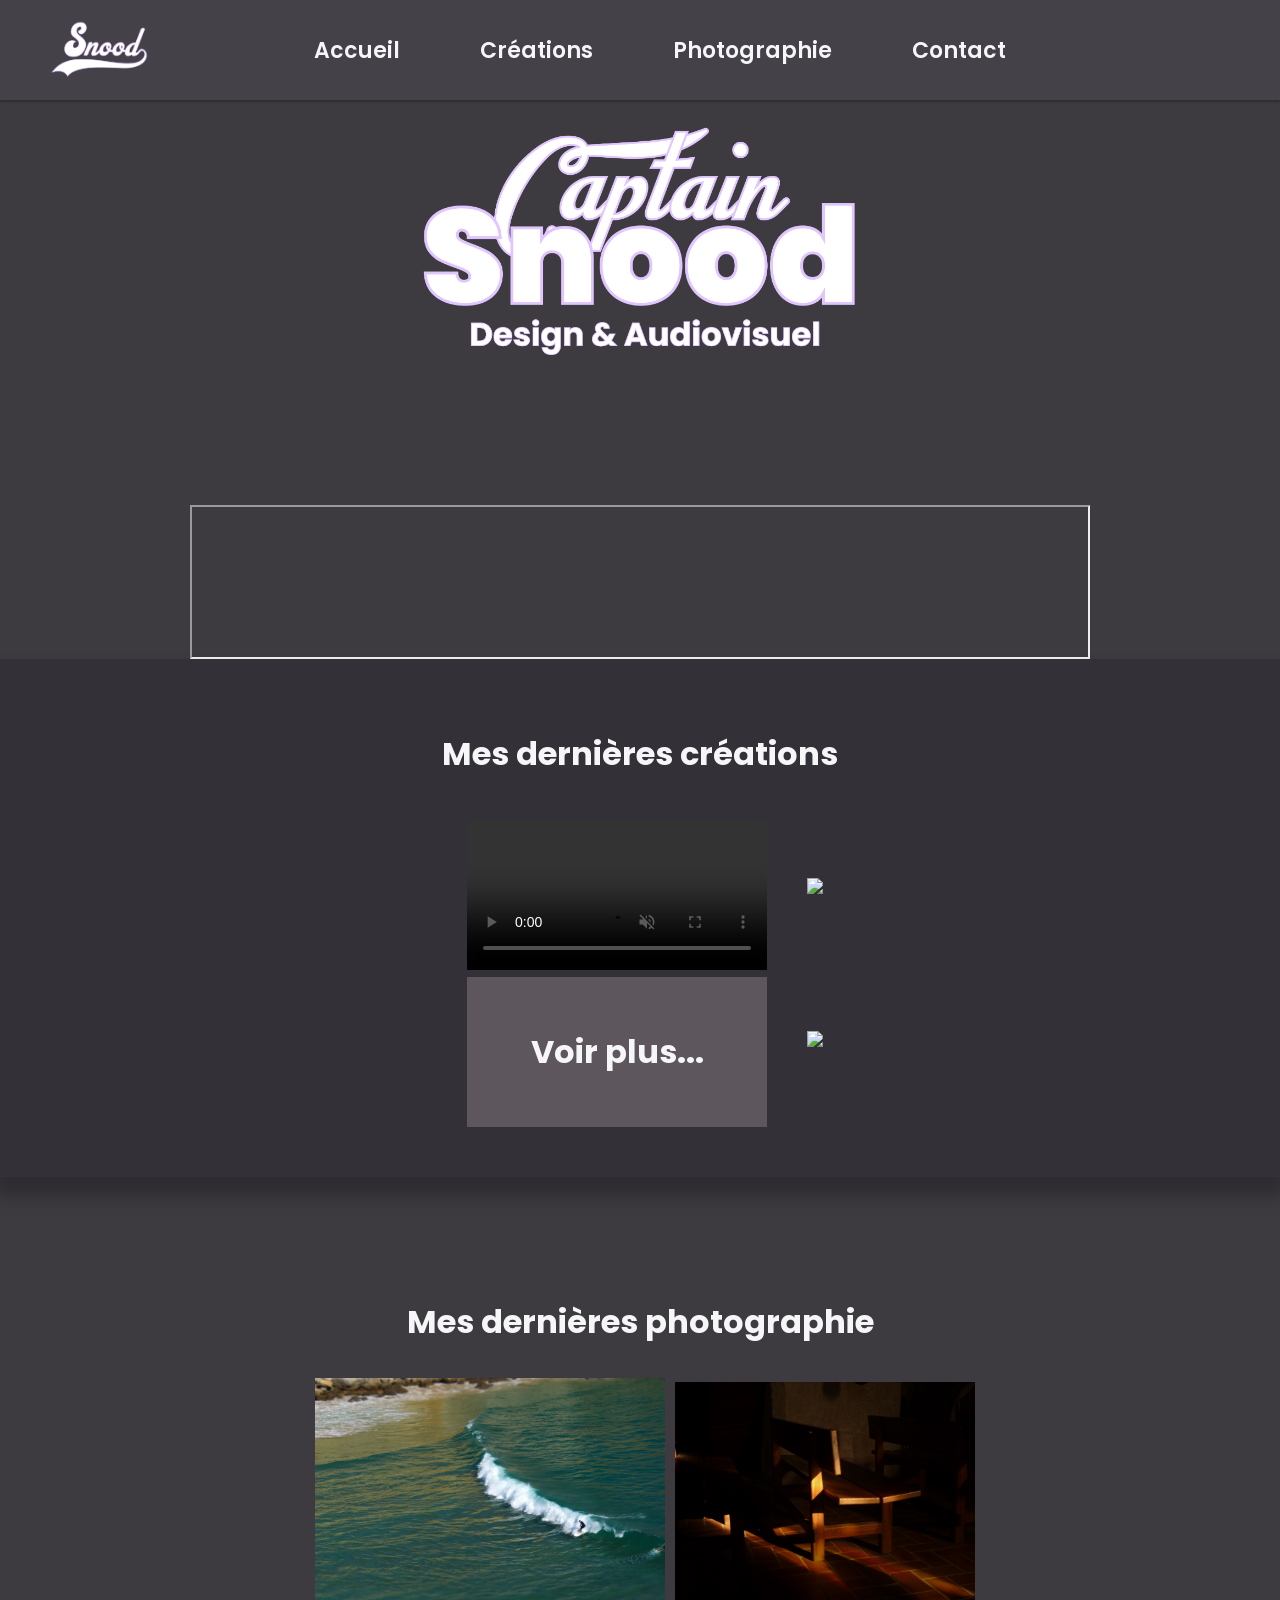
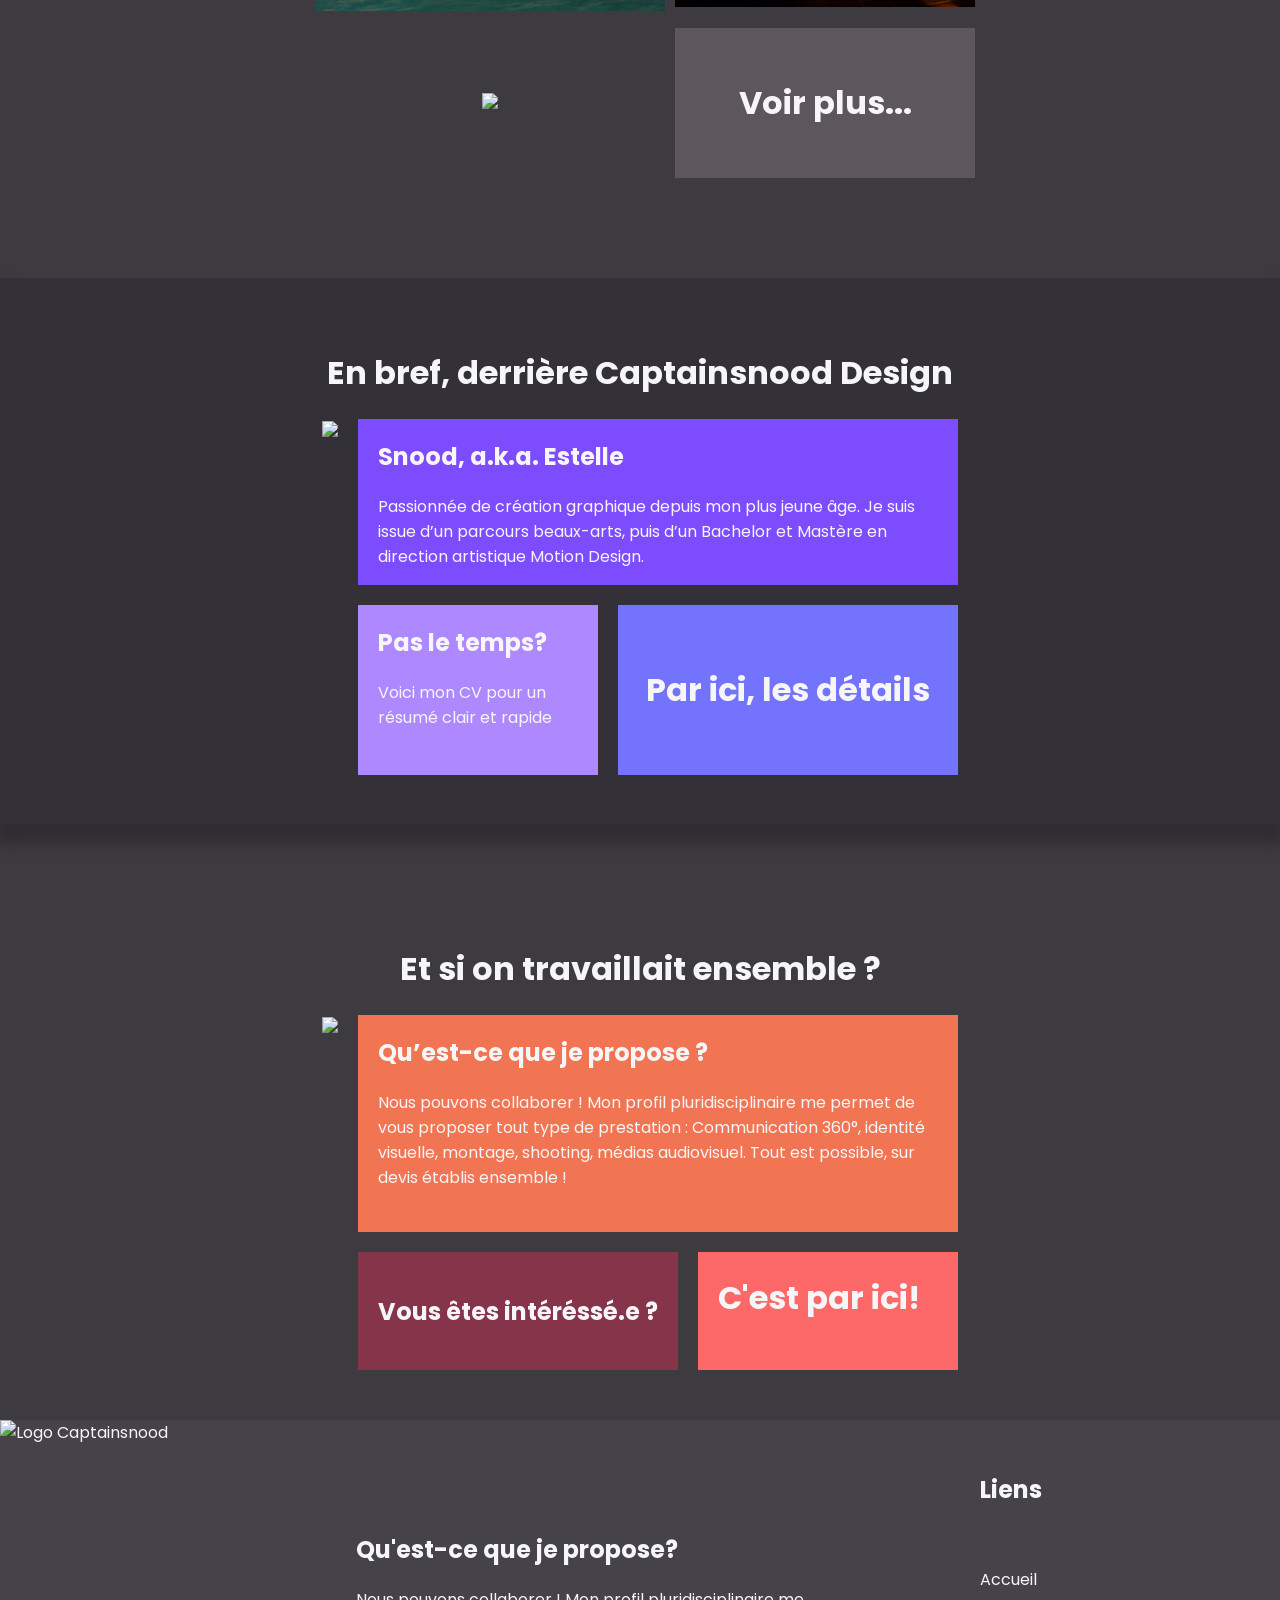
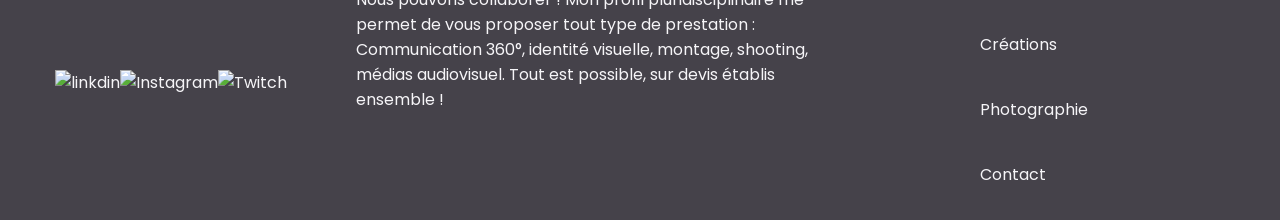
==== docs/index.html @ 08ffe0b4 "Update index.html" ====
<!DOCTYPE html>
	<html lang="fr">
		<head>
			<meta charset="utf-8">
			<meta name="viewport" content="width=device-width, initial-scale=1.0">
			<meta name="keywords" content="Snood, Captainsnood, graphist">
			<meta name="description" content="">
			<meta name="author" content="PouletBleu">
			<title>Accueil | Captainsnood</title>
			<link rel="stylesheet" href="Style.css">
		</head>
		<body>
			<header>
			<img src="portfolio\assets\logotype\logotype-logo.png" alt="logo Snood">
			<ul>
				<li><a href="Accueil.html" target="_self">Accueil</a></li>
				<li><a href="Creations.html" target="_self">Créations </a></li>
				<li><a href="Photographie.html" target="_self"> Photographie </a></li>
				<li><a href="Contact.html" target="_self"> Contact </a></li>
			</ul>
		</header>
			<img id="logo0" src="portfolio\assets\logotype\assets-portfolio-logo-complet-linkedin.png" width="550" alt="Logo captainsnood design et audiovisuel">
			<iframe id="demoreel" width="70%"
				 src="https://youtu.be/OEZTq_DAkVc?is=BqnRFiMWJyBEL6QKautoplay=1&mute=1">
			</iframe>
			
			<!-- Créations -->
			
			<ul id="creations">
				<h1 id="titrecrea"> Mes dernières créations </h1>
				<li id= "crea1">
				<video width="300px" controls="true" autoplay="true" muted="true" loop="true">
					<source src="portfolio\creations\17-walking cat sunset\walking sunset cat music.mp4">
				</video>
				</li>
				<li id="crea2">
				<img width="425px" src="portfolio\creations\19-illustration plage\sketch1777026583157.jpeg">
				</li>
				<li>
					<a href="Creations.html" target="_self">
						<h1 id="voir-plus"> Voir plus...</h1>
					</a>
				</li>
				<li id="crea3">
				<img width="425px" src="portfolio\creations\21-Illustration - field cat\sketch1777026624019.jpeg">
				</li>
			</ul>
			
			<!-- photographies -->
			
			<ul id="photographies">
				<h1 id="titrephoto"> Mes dernières photographie </h1>
				<li>
					<img id="photo1" width="350px" src="portfolio\photographie\IMG_0953.JPG">
				</li>
				<li>
					<img id="photo2" width="300px" src="portfolio\photographie\P1010660.JPG">
				</li>
				<li>
					<img id="photo3" width="350px" src="portfolio\photographie\avion 1.JPG">
				</li>
				<li>
					<a href="Photographie.html" target="_self">
						<h1 id="voir-plus"> Voir plus...</h1>
					</a>
				</li>
			</ul>
				
			<!-- en bref -->
			
			<ul id="en-bref">
				<h1 id="breftitre"> En bref, derrière Captainsnood Design </h1>
				<li>
					<img id="trombi" src="portfolio\mes infos\moi\Moi 2026.jpg">
				</li>
				<li>
					<ul id="breftext">
						<li id="aka">
							<h2> Snood, a.k.a. Estelle </h2>
							<p>Passionnée de création graphique depuis mon plus jeune âge. Je suis issue d’un parcours beaux-arts, puis d’un Bachelor et Mastère en direction artistique Motion Design.</p>
						</li>
						<li id="pasletemps">
							<h2> Pas le temps? </h2>
							<p> Voici mon CV pour un résumé clair et rapide </p>
						</li>
						<li id="cv">
							<a href="portfolio\mes infos\cv\BRAS Estelle - CV Chargée de Communication.pdf" target="_blank">
								<h1>Par ici, les détails</h1>
							</a>
						</li>
					</ul>
				</li>
			</ul>
			
			<!-- Et si on travaillait ensemble? -->
			
			<ul id="colab">
				<h1 id="collabtitre">Et si on travaillait ensemble ?</h1>
				<li>
					<img id="datwitch" src="portfolio\creations\23-DA TWITCH\DA_TWITCH_FIXE-10.jpg">
				</li>
				<li>
				
				<ul id="propose1">
					<li id="propose2">
							<h2>Qu’est-ce que je propose ?</h2>
							<p>Nous pouvons collaborer ! Mon profil pluridisciplinaire me permet de vous proposer tout type de prestation : Communication 360°, identité visuelle, montage, shooting, médias audiovisuel. Tout est possible, sur devis établis ensemble !</p>
						</li>
					<li id="inter">
						<h2>Vous êtes intéréssé.e ?</h2>
					</li>
					<li id="contact">
						<a href="Contact.html" target="_self">
							<h1> C'est par ici! <h1>
						</a>
					</li>
				</ul>				
			</ul>
			
		<!-- bas de page -->
			
		<footer>
			<br>
			<img id="logo1" src="portfolio\assets\LOGOTYPE\assets portfolio_logo_complet_linkedin.png" alt="Logo Captainsnood">
			<a id="logo2" href="" target="_blank">
				<img src="portfolio\assets\PICTOS\assets portfolio_linkedin.png" alt="linkdin">
			</a>					
			<a id="logo2" href="" target="_blank">
				<img src="portfolio\assets\PICTOS\assets portfolio_linkedin.png" alt="Instagram">
			</a>
			<a id="logo2" href="" target="_blank">
				<img src="portfolio\assets\PICTOS\assets portfolio_linkedin.png" alt="Twitch">
			</a>
			<ul id="propose">
				<li><h2>Qu'est-ce que je propose?</h2></li>
				<li><p>Nous pouvons collaborer ! Mon profil pluridisciplinaire me permet de vous proposer tout type de prestation : Communication 360°, identité visuelle, montage, shooting, médias audiovisuel. Tout est possible, sur devis établis ensemble !</p></li>	
			</ul>
			<ul id="liens">
				<h2>Liens</h2>
				<li><a href="Accueil.html" target="_self">Accueil</a></li>
				<li><a href="Creations.html" target="_self">Créations </a></li>
				<li><a href="Photographie.html" target="_self"> Photographie </a></li>
				<li><a href="Contact.html" target="_self"> Contact </a></li>
			</ul>
		</footer>
		</body>
	</html>
---- docs/Style.css ----
@import url('https://fonts.googleapis.com/css2?family=Poppins:ital,wght@0,100;0,200;0,300;0,400;0,500;0,600;0,700;0,800;0,900;1,100;1,200;1,300;1,400;1,500;1,600;1,700;1,800;1,900&display=swap');
			/* css général */
			body {
				font-family: "Poppins";
				font-style: normal;
				color: #f6f5f8;
				margin: 0px;
				background-color: rgba(61, 59, 64, 1);
			}
			a {
				text-decoration: none;
				color: #f6f5f8;
			}
			header {
				margin: 0;
				top: 0;
				padding: 0;
				width: 100%;
				height: 100px;
				position: fixed;
				z-index: 1;
				display: flex;
				background-color: rgba(69, 66, 74, 0.95);
				box-shadow: 0px 2px 2px rgba(41, 39, 44, 0.7);
			}
			header img {
				float: left;
				width: 109px;
				height: 100px;
				padding-left: 47px;
			}
			header ul {
				width: 100%;
				display: flex;
				justify-content: center;
				align-items: center;
				margin-right: 156px;
				font-size: 22px;
			}
			ul li {
				list-style-type: none;
			}	
			header ul li a {
				font-weight: 600;
				color: #f6f5f8;
				display: block;
				padding: 0px 40px;
			}
			ul li a:hover {
				color: #ab66ff;
			}
			footer {
				height: 400px;
				width: 100%;
				background-color: rgba(69, 66, 74, 1);
				display: flex;
			}
			#logo1 {
				position: absolute;
				width: 21%;
			}
			#logo2 img {
				position: relative;
				top: 250px;
				left: 55px;
				width: 100px;
				height: 91.8px;
			}
			#propose {
				padding: 0px;
				margin: auto;
				width: 500px;
			}
			#liens {
				position: relative;
				width: 300px;
				display: flex;
				justify-content: center;
				flex-direction: column;
				align-items: flex-start;
				padding: 0px;
				float: right;
			}
			#liens li {
				padding-top: 40px;
			}
			
			/* page d'accueil */
			
			#logo0 {
				display: block;
				margin-left: auto;
				margin-right: auto;
			}
			#demoreel {
				display: block;
				margin-left: auto;
				margin-right: auto;
				}
			#creations {
				position: relative;
				z-index: 0;
				display: grid;
				justify-content: center;
				align-items: center;
				justify-items: center;
				padding: 50px 0px 50px 0px;
				margin-bottom: 50px;
				margin-top: 0px;
				background-color: rgba(51, 48, 56, 1);
				box-shadow: 0px 15px 15px 5px rgba(0, 0, 0, 0.25);
				grid:
					'titrecrea titrecrea'
					'crea1 crea2'
					'voir-plus crea3'
			}
			#titrecrea {
				text-align: center;
				width: 100%;
				grid-area: titrecrea;
			}
			#crea1 {
				grid-area: crea1;
				margin: 10px;
				position: relative;
				top: 10px;
			}
			#crea2 {
				grid-area: crea2;
			}
			#voir-plus {
				display: flex;
				justify-content: center;
				align-items: center;
				margin: auto;
				background-color: rgba(93, 87, 93, 1);
				width: 300px;
				height: 150px;
				grid-area: voir-plus;
			}
			#crea3 {
				grid-area: crea3;
				position: relative;
				bottom: 10px;
			}
			#photographies {
				display: grid;
				justify-content: center;
				align-items: center;
				justify-items: center;
				padding: 50px 0px 50px 0px;
				margin-bottom: 50px;
				margin-top: 0px;
				grid:
					'titrephoto titrephoto'
					'photo1 photo2'
					'photo3 voir-plus'
			}
			#titrephoto {
				grid-area: titrephoto;
				text-align: center;
				width: 100%;
			}
			#photo1 {
				grid-area: photo1;
				margin: 10px;
			}
			#photo2 {
				grid-area: photo2;
			}
			#photo3 {
				grid-area: photo3;
			}
			#en-bref {					
				display: flex;
				justify-content: center;
				padding: 50px 0px 50px 0px;
				margin-bottom: 50px;
				flex-wrap: wrap;
				background-color: rgba(51, 48, 56, 1);
				box-shadow: 0px 15px 15px 5px rgba(0, 0, 0, 0.25);
			}
			#trombi {
				margin-right: 20px;
				height:355px;
			}
			#breftitre {
				width: 100%;
				text-align: center;
			}
			#breftext {
				display: flex;
				flex-wrap: wrap;
				width: 600px;
				height: 355px;
				padding: 0px;
			}
			#aka {
				padding: 0px 20px 0px 20px;
				margin-bottom: 20px;
				background-color: rgba(125, 76, 254, 1);
			}
			#pasletemps {
				width: 200px;
				height: 150px;
				padding: 0px 20px 20px 20px;
				margin-right: 20px;
				background-color: rgba(174, 136, 255, 1);
			}
			#cv {
				width: 300px;
				height: 170px;
				background: rgba(116, 115, 254, 1);
				padding: 0px 20px 0px 20px;
				display: flex;
				justify-content: center;
				align-items: center;
			}
			#collabtitre {
				width: 100%;
				text-align: center;
			}
			#colab {
				display: flex;
				flex-wrap: wrap;
				justify-content: center;
				padding: 50px 0px 50px 0px;
				margin: 0px;
			}
			#datwitch {
				width: 355px;
				margin-right: 20px;
			}
			#propose1 {
				display: flex;
				flex-wrap: wrap;
				width: 600px;
				height: 355px;
				padding: 0px;
			}
			#propose2 {
				background-color: rgba(241, 117, 82, 1);
				padding: 0px 20px 0px 20px;
				margin-bottom: 20px;
			}
			#inter {
				width: 280px;
				background-color: rgba(134, 52, 74, 1);
				padding: 0px 20px 0px 20px;
				margin-right: 20px;
				display: flex;
				justify-content: center;
				align-items: center;
			}
			#contact {
				width: 220px;
				background-color: rgba(253, 105, 105, 1);
				padding: 0px 20px 0px 20px;
				align-items: center;
			}

			/*page création*/
		
			#logo3 {
				width: 400px;
			}
			
			#entete {
				background-color: rgba(51, 48, 56, 1);
				margin: 100px 0px 0px 0px;
				padding: 0px;
				height: 265px;
				display: flex;
				flex-wrap: wrap;
				flex-direction: column;
				align-content: center;
				justify-content: center;
			}
			#Creations {
				display: grid;
				justify-content: center;
				align-items: center;
				justify-items: center;
				padding: 50px 0px 50px 0px;
				margin-bottom: 50px;
				margin-top: 0px;
				column-gap: 200px;
				grid:
					'crea1 crea2'
					'crea3 crea4'
					'crea5 crea6'
					'crea7 crea8'
			}
			#creation img {
				padding: 10px;
			}
			#Creations #carr:hover {
				transition: transform 0.3s, box-shadow 0.3s, background-color 0.3s;
				background-color: rgba(51, 48, 56, 1);
				box-shadow: 15px 15px 15px 5px rgba(0, 0, 0, 0.25);
				transform: scale(1.5, 1.5);
			}
			#carr h1 {
				display: none;
			}
			#carr p {
				display: none;
			}
			#carr h3 {
				display: none;
			}
			#carr:hover h1 {
				display: block;
			}
			#carr:hover p {
				display: block;
				width: 300px;
			}
			#carr:hover h3 {
				display: block;
			}
			#carr {
				padding: 0px;
				display: grid;
				grid-template-areas: 'img descr';
			}
			#description {
				grid-area: descr;
				margin-left: 10px;
			}
			#flechegau {
				display: none;
			}
			#flechedroi {
				display: none;
				position: relative;
				bottom: 50px;
				right: 50px;
			}
			#carr:hover #flechegau{
				display: block;
				position: relative;
				bottom: 50px;
			}
			#carr:hover #flechedroi{
				display: block;
			}
			#crea1 { grid-area: crea1; }
			#crea2 { grid-area: crea2; }
			#crea3 { grid-area: crea3; }
			#crea4 { grid-area: crea4; }
			#crea5 { grid-area: crea5; }
			#crea6 { grid-area: crea6; }
			#crea7 { grid-area: crea7; }
			#crea8 { grid-area: crea8; }
			
			/*page photo*/
			
			/* page contact */
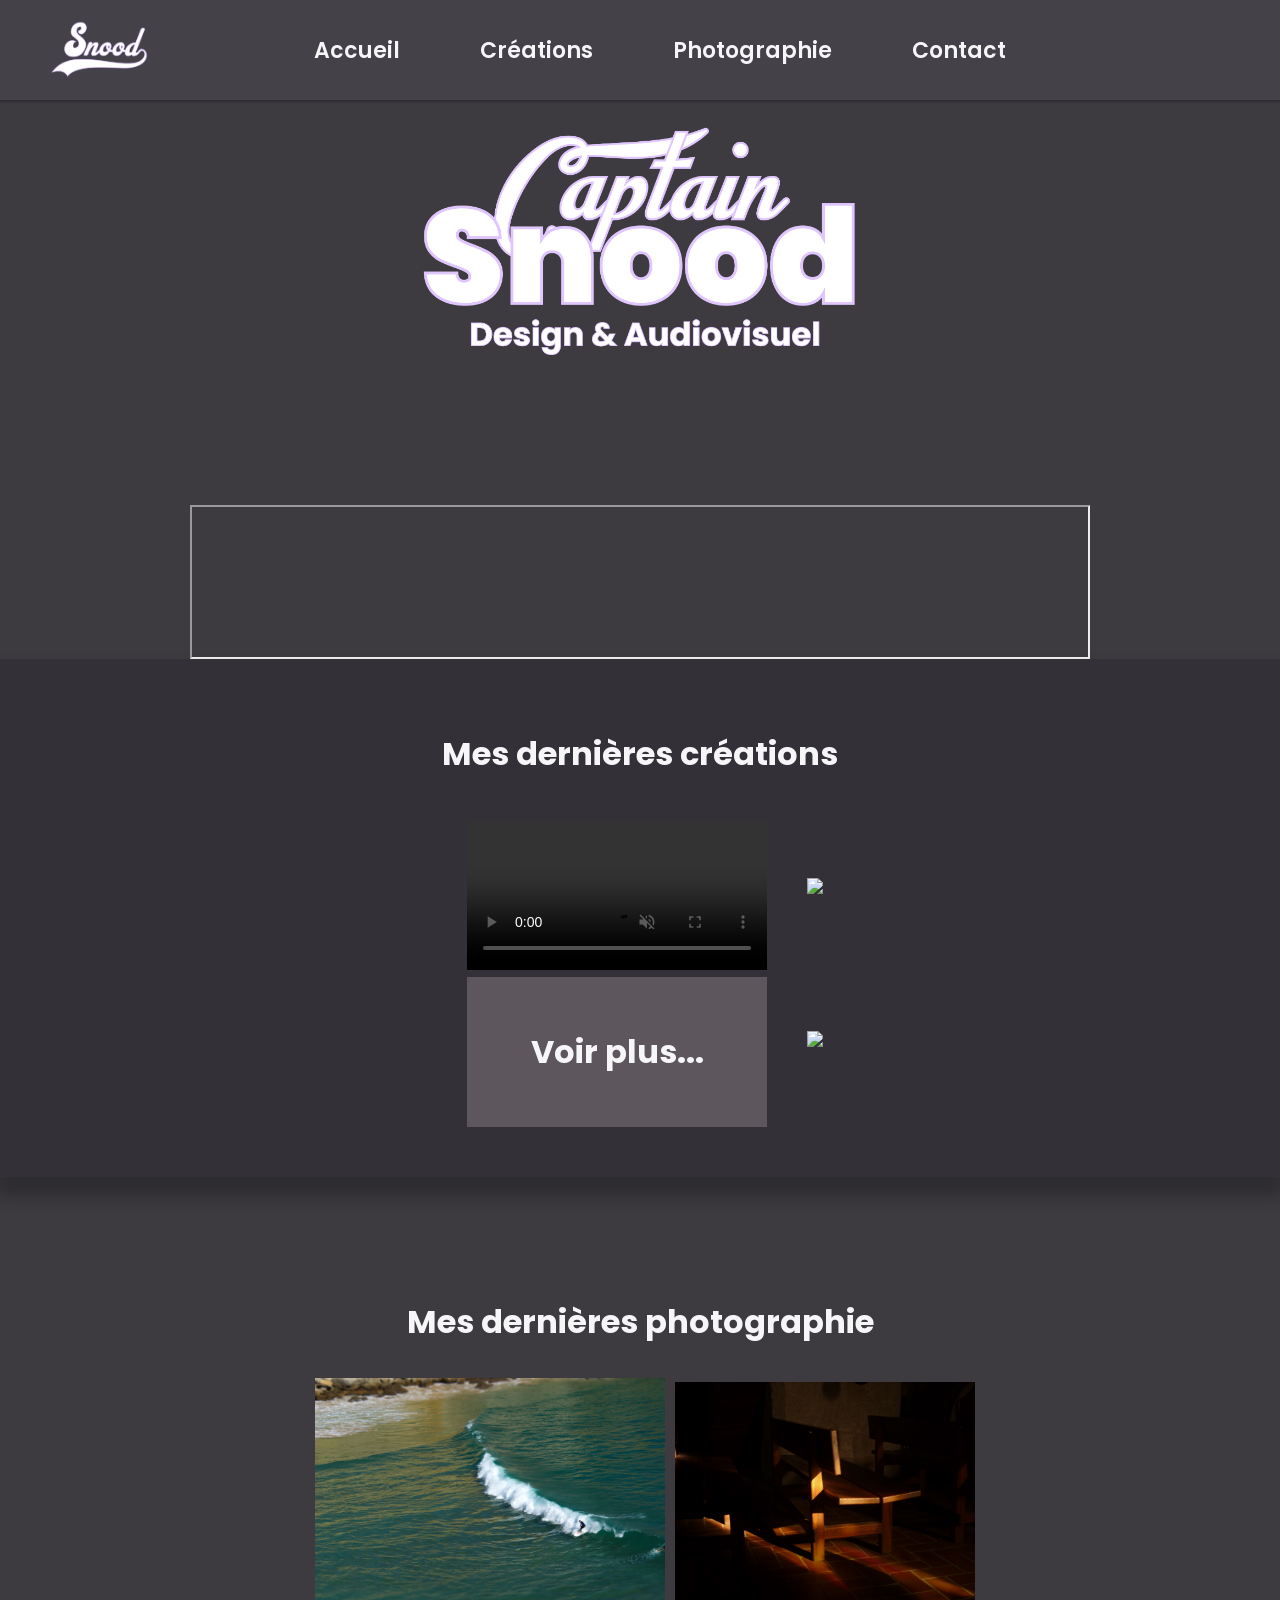
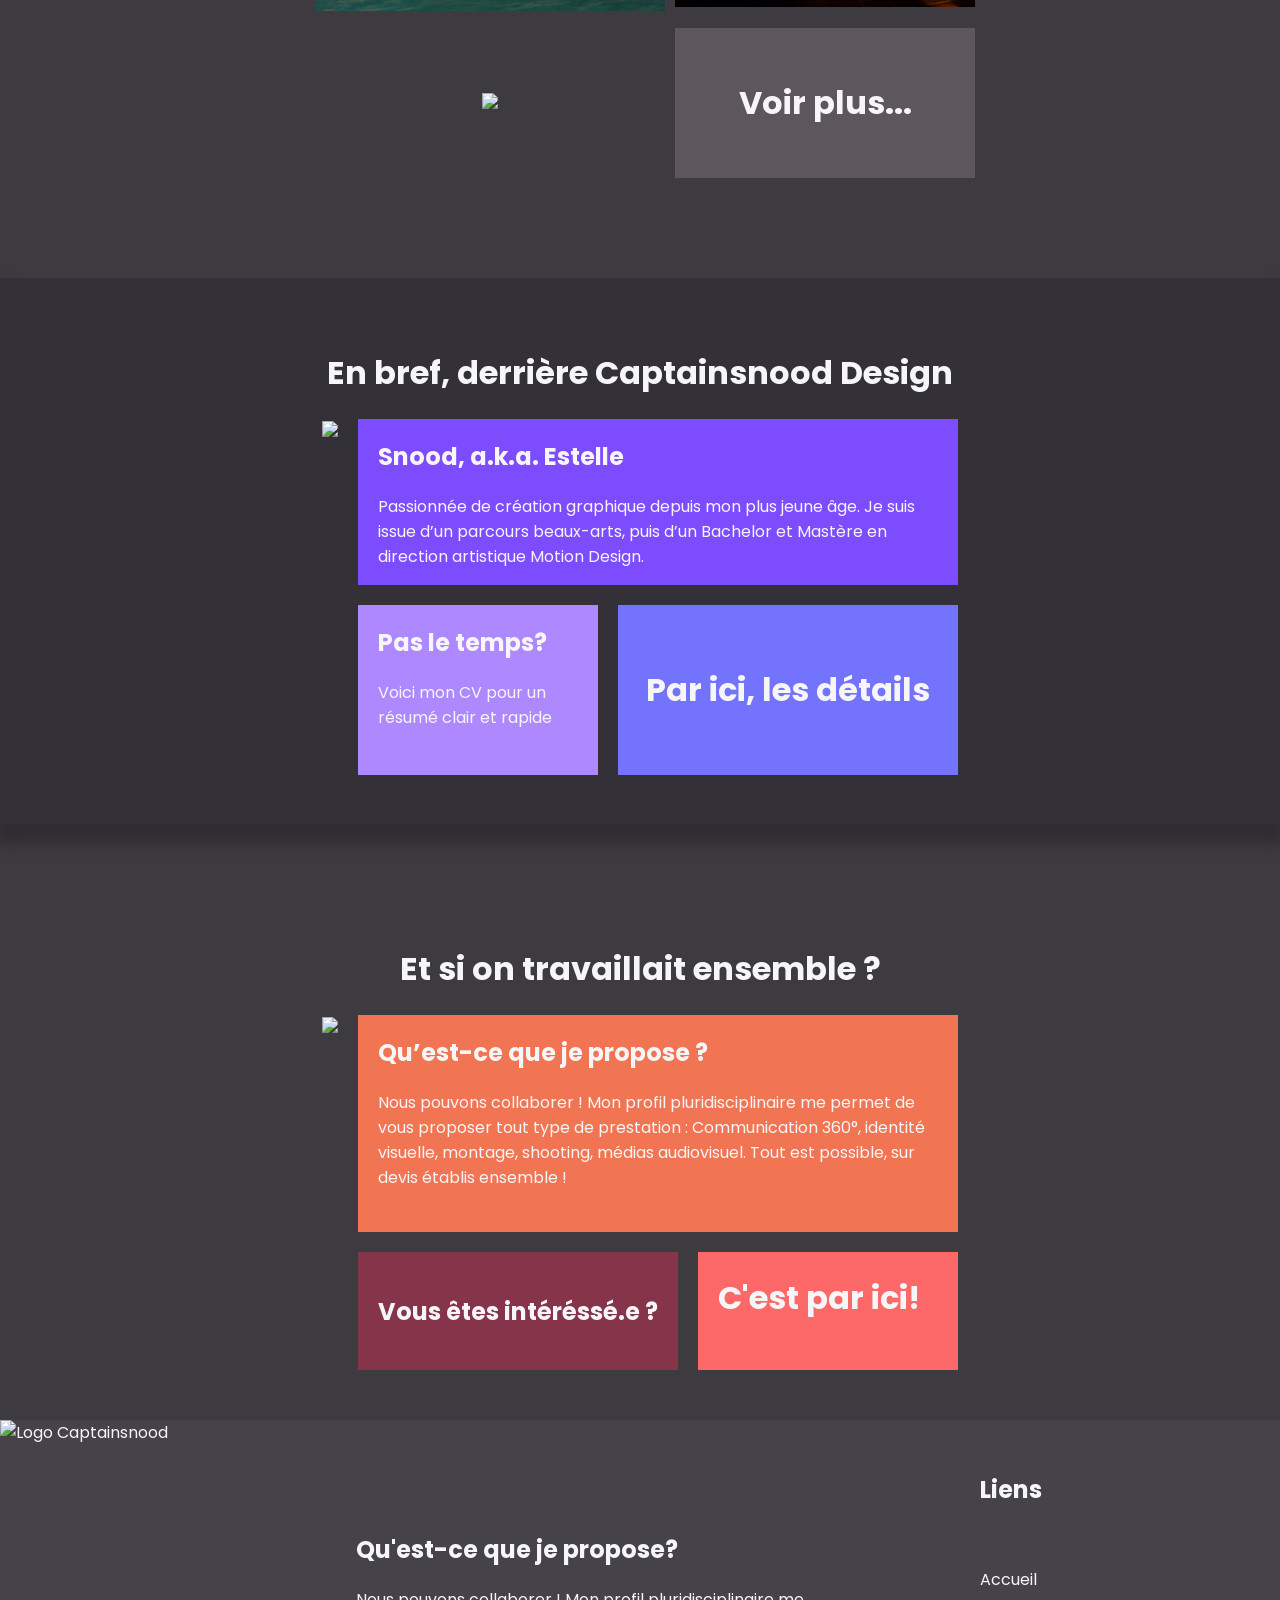
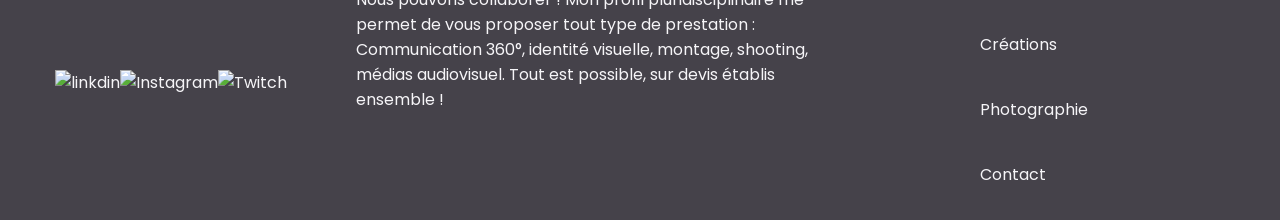
==== commit fe1713f9: "Update index.html" ====
--- a/docs/index.html
+++ b/docs/index.html
@@ -21,7 +21,7 @@
 		</header>
 			<img id="logo0" src="portfolio\assets\logotype\assets-portfolio-logo-complet-linkedin.png" width="550" alt="Logo captainsnood design et audiovisuel">
 			<iframe id="demoreel" width="70%"
-				 src="https://youtu.be/OEZTq_DAkVc?is=BqnRFiMWJyBEL6QKautoplay=1&mute=1">
+				 src="https://youtu.be/OEZTq_DAkVc?is=BqnRFiMWJyBEL6QK">
 			</iframe>
 			
 			<!-- Créations -->
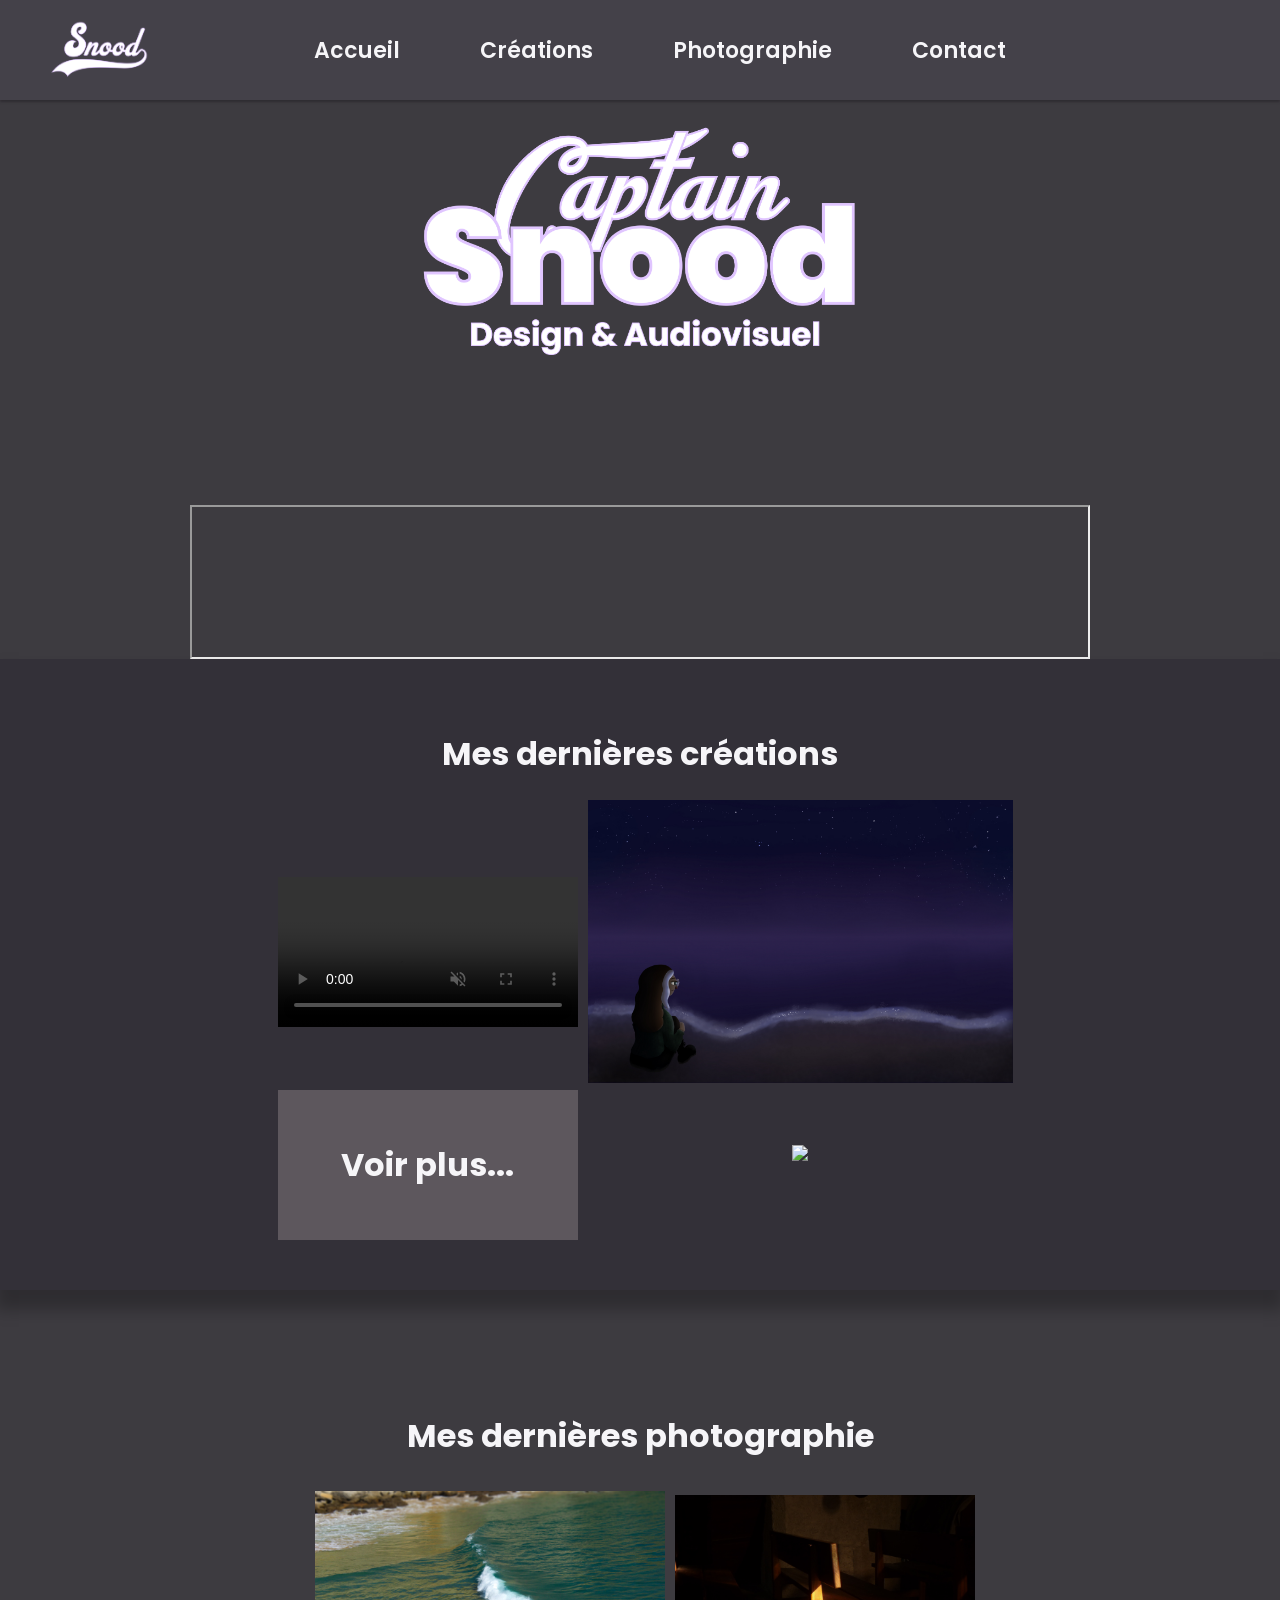
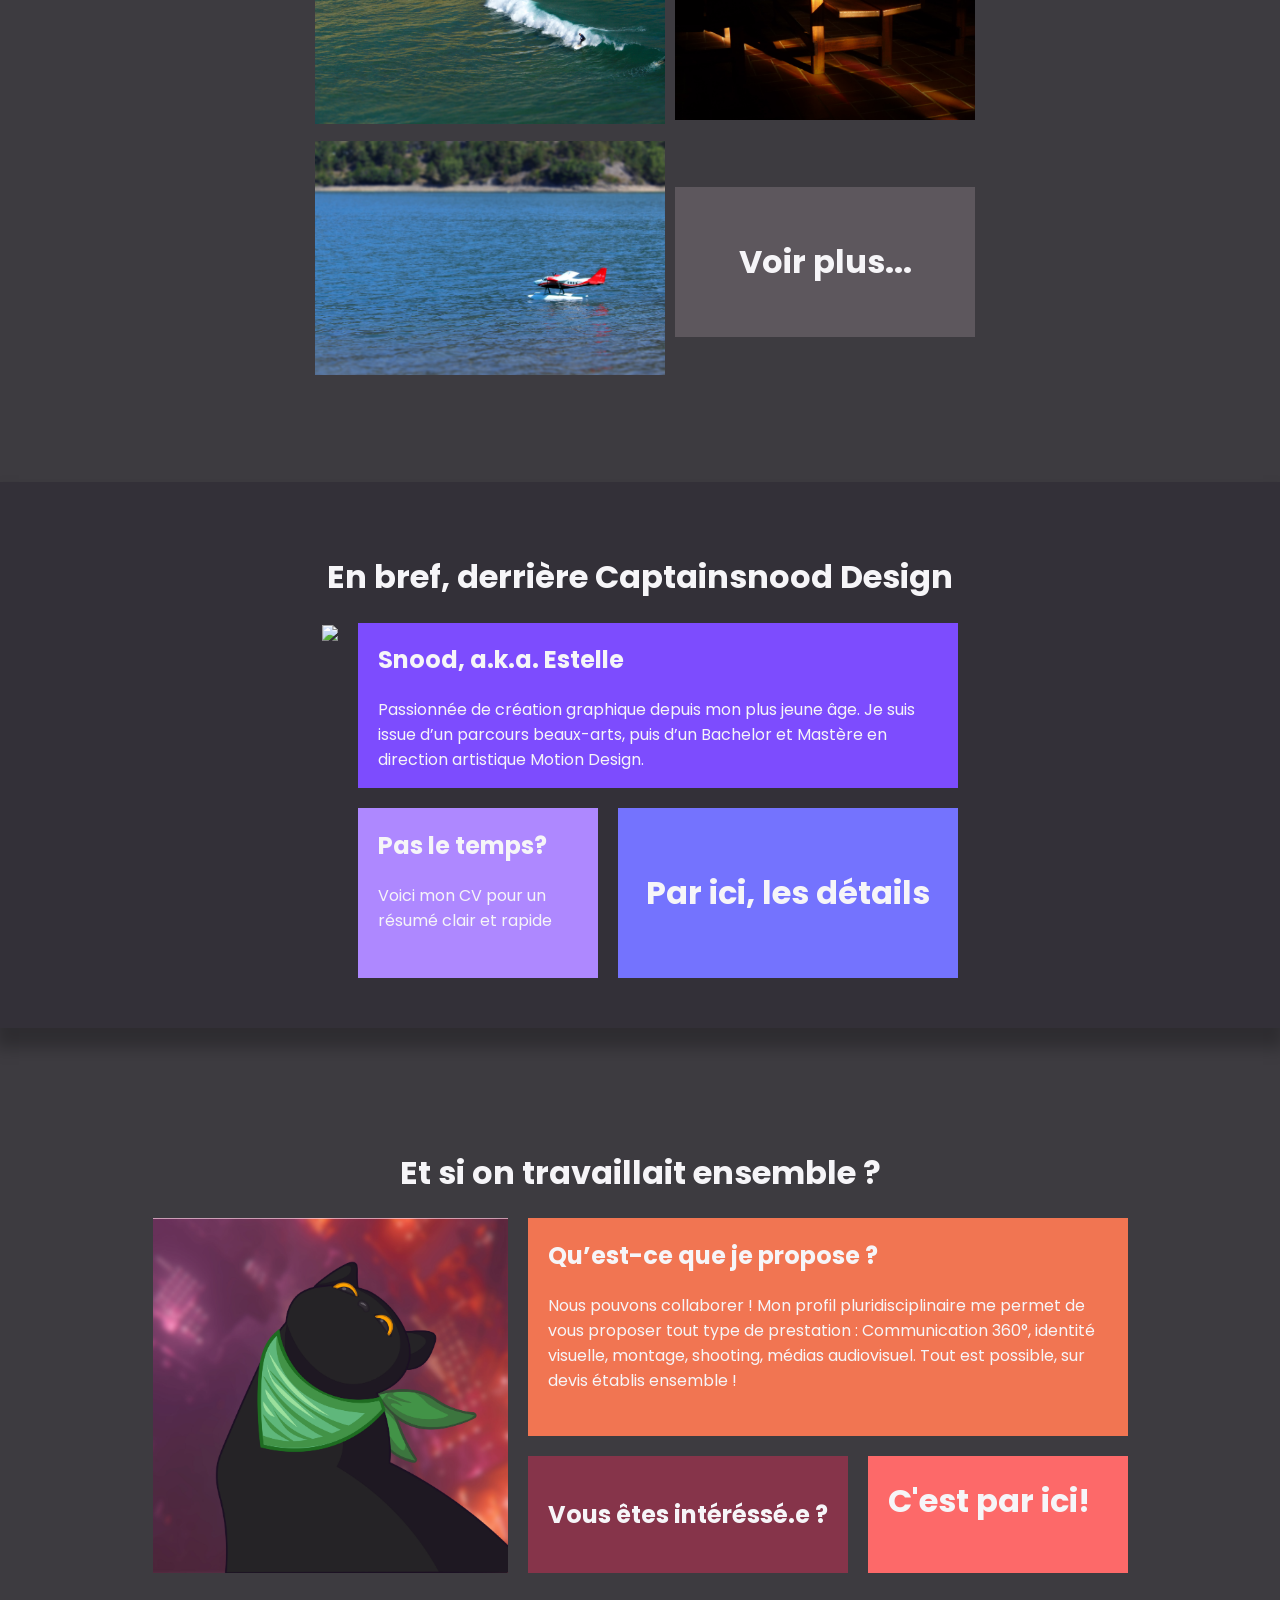
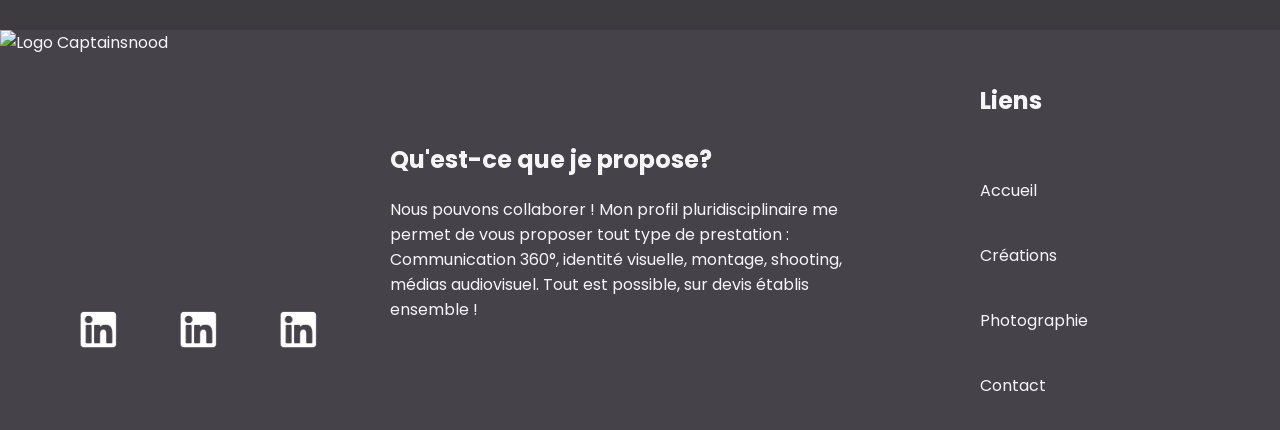
==== commit fd89fc62: "Update index.html" ====
--- a/docs/index.html
+++ b/docs/index.html
@@ -13,10 +13,10 @@
 			<header>
 			<img src="portfolio\assets\logotype\logotype-logo.png" alt="logo Snood">
 			<ul>
-				<li><a href="Accueil.html" target="_self">Accueil</a></li>
-				<li><a href="Creations.html" target="_self">Créations </a></li>
-				<li><a href="Photographie.html" target="_self"> Photographie </a></li>
-				<li><a href="Contact.html" target="_self"> Contact </a></li>
+				<li><a href="index.html" target="_self">Accueil</a></li>
+				<li><a href="creations.html" target="_self">Créations </a></li>
+				<li><a href="photographie.html" target="_self"> Photographie </a></li>
+				<li><a href="contact.html" target="_self"> Contact </a></li>
 			</ul>
 		</header>
 			<img id="logo0" src="portfolio\assets\logotype\assets-portfolio-logo-complet-linkedin.png" width="550" alt="Logo captainsnood design et audiovisuel">
@@ -30,19 +30,19 @@
 				<h1 id="titrecrea"> Mes dernières créations </h1>
 				<li id= "crea1">
 				<video width="300px" controls="true" autoplay="true" muted="true" loop="true">
-					<source src="portfolio\creations\17-walking cat sunset\walking sunset cat music.mp4">
+					<source src="portfolio\creations\17-walking-cat-sunset\walking-sunset-cat-music.mp4">
 				</video>
 				</li>
 				<li id="crea2">
-				<img width="425px" src="portfolio\creations\19-illustration plage\sketch1777026583157.jpeg">
+				<img width="425px" src="portfolio\creations\19-illustration-plage\sketch1777026583157.jpeg">
 				</li>
 				<li>
-					<a href="Creations.html" target="_self">
+					<a href="creations.html" target="_self">
 						<h1 id="voir-plus"> Voir plus...</h1>
 					</a>
 				</li>
 				<li id="crea3">
-				<img width="425px" src="portfolio\creations\21-Illustration - field cat\sketch1777026624019.jpeg">
+				<img width="425px" src="portfolio\creations\21-Illustration-field-cat\sketch1777026624019.jpeg">
 				</li>
 			</ul>
 			
@@ -57,10 +57,10 @@
 					<img id="photo2" width="300px" src="portfolio\photographie\P1010660.JPG">
 				</li>
 				<li>
-					<img id="photo3" width="350px" src="portfolio\photographie\avion 1.JPG">
+					<img id="photo3" width="350px" src="portfolio\photographie\Avion 1.JPG">
 				</li>
 				<li>
-					<a href="Photographie.html" target="_self">
+					<a href="photographie.html" target="_self">
 						<h1 id="voir-plus"> Voir plus...</h1>
 					</a>
 				</li>
@@ -71,7 +71,7 @@
 			<ul id="en-bref">
 				<h1 id="breftitre"> En bref, derrière Captainsnood Design </h1>
 				<li>
-					<img id="trombi" src="portfolio\mes infos\moi\Moi 2026.jpg">
+					<img id="trombi" src="portfolio\mes-infos\moi\Moi 2026.jpg">
 				</li>
 				<li>
 					<ul id="breftext">
@@ -84,7 +84,7 @@
 							<p> Voici mon CV pour un résumé clair et rapide </p>
 						</li>
 						<li id="cv">
-							<a href="portfolio\mes infos\cv\BRAS Estelle - CV Chargée de Communication.pdf" target="_blank">
+							<a href="portfolio\mes-infos\cv\BRAS Estelle - CV Chargée de Communication.pdf" target="_blank">
 								<h1>Par ici, les détails</h1>
 							</a>
 						</li>
@@ -97,7 +97,7 @@
 			<ul id="colab">
 				<h1 id="collabtitre">Et si on travaillait ensemble ?</h1>
 				<li>
-					<img id="datwitch" src="portfolio\creations\23-DA TWITCH\DA_TWITCH_FIXE-10.jpg">
+					<img id="datwitch" src="portfolio\creations\23-da-twitch\DA_TWITCH_FIXE-10.jpg">
 				</li>
 				<li>
 				
@@ -110,7 +110,7 @@
 						<h2>Vous êtes intéréssé.e ?</h2>
 					</li>
 					<li id="contact">
-						<a href="Contact.html" target="_self">
+						<a href="contact.html" target="_self">
 							<h1> C'est par ici! <h1>
 						</a>
 					</li>
@@ -121,15 +121,15 @@
 			
 		<footer>
 			<br>
-			<img id="logo1" src="portfolio\assets\LOGOTYPE\assets portfolio_logo_complet_linkedin.png" alt="Logo Captainsnood">
+			<img id="logo1" src="portfolio\assets\logotype\assets portfolio_logo_complet_linkedin.png" alt="Logo Captainsnood">
 			<a id="logo2" href="" target="_blank">
-				<img src="portfolio\assets\PICTOS\assets portfolio_linkedin.png" alt="linkdin">
+				<img src="portfolio\assets\pictos\assets-portfolio-linkedin.png" alt="linkdin">
 			</a>					
 			<a id="logo2" href="" target="_blank">
-				<img src="portfolio\assets\PICTOS\assets portfolio_linkedin.png" alt="Instagram">
+				<img src="portfolio\assets\pictos\assets-portfolio-linkedin.png" alt="Instagram">
 			</a>
 			<a id="logo2" href="" target="_blank">
-				<img src="portfolio\assets\PICTOS\assets portfolio_linkedin.png" alt="Twitch">
+				<img src="portfolio\assets\pictos\assets-portfolio-linkedin.png" alt="Twitch">
 			</a>
 			<ul id="propose">
 				<li><h2>Qu'est-ce que je propose?</h2></li>
@@ -137,10 +137,10 @@
 			</ul>
 			<ul id="liens">
 				<h2>Liens</h2>
-				<li><a href="Accueil.html" target="_self">Accueil</a></li>
-				<li><a href="Creations.html" target="_self">Créations </a></li>
-				<li><a href="Photographie.html" target="_self"> Photographie </a></li>
-				<li><a href="Contact.html" target="_self"> Contact </a></li>
+				<li><a href="index.html" target="_self">Accueil</a></li>
+				<li><a href="creations.html" target="_self">Créations </a></li>
+				<li><a href="photographie.html" target="_self"> Photographie </a></li>
+				<li><a href="contact.html" target="_self"> Contact </a></li>
 			</ul>
 		</footer>
 		</body>
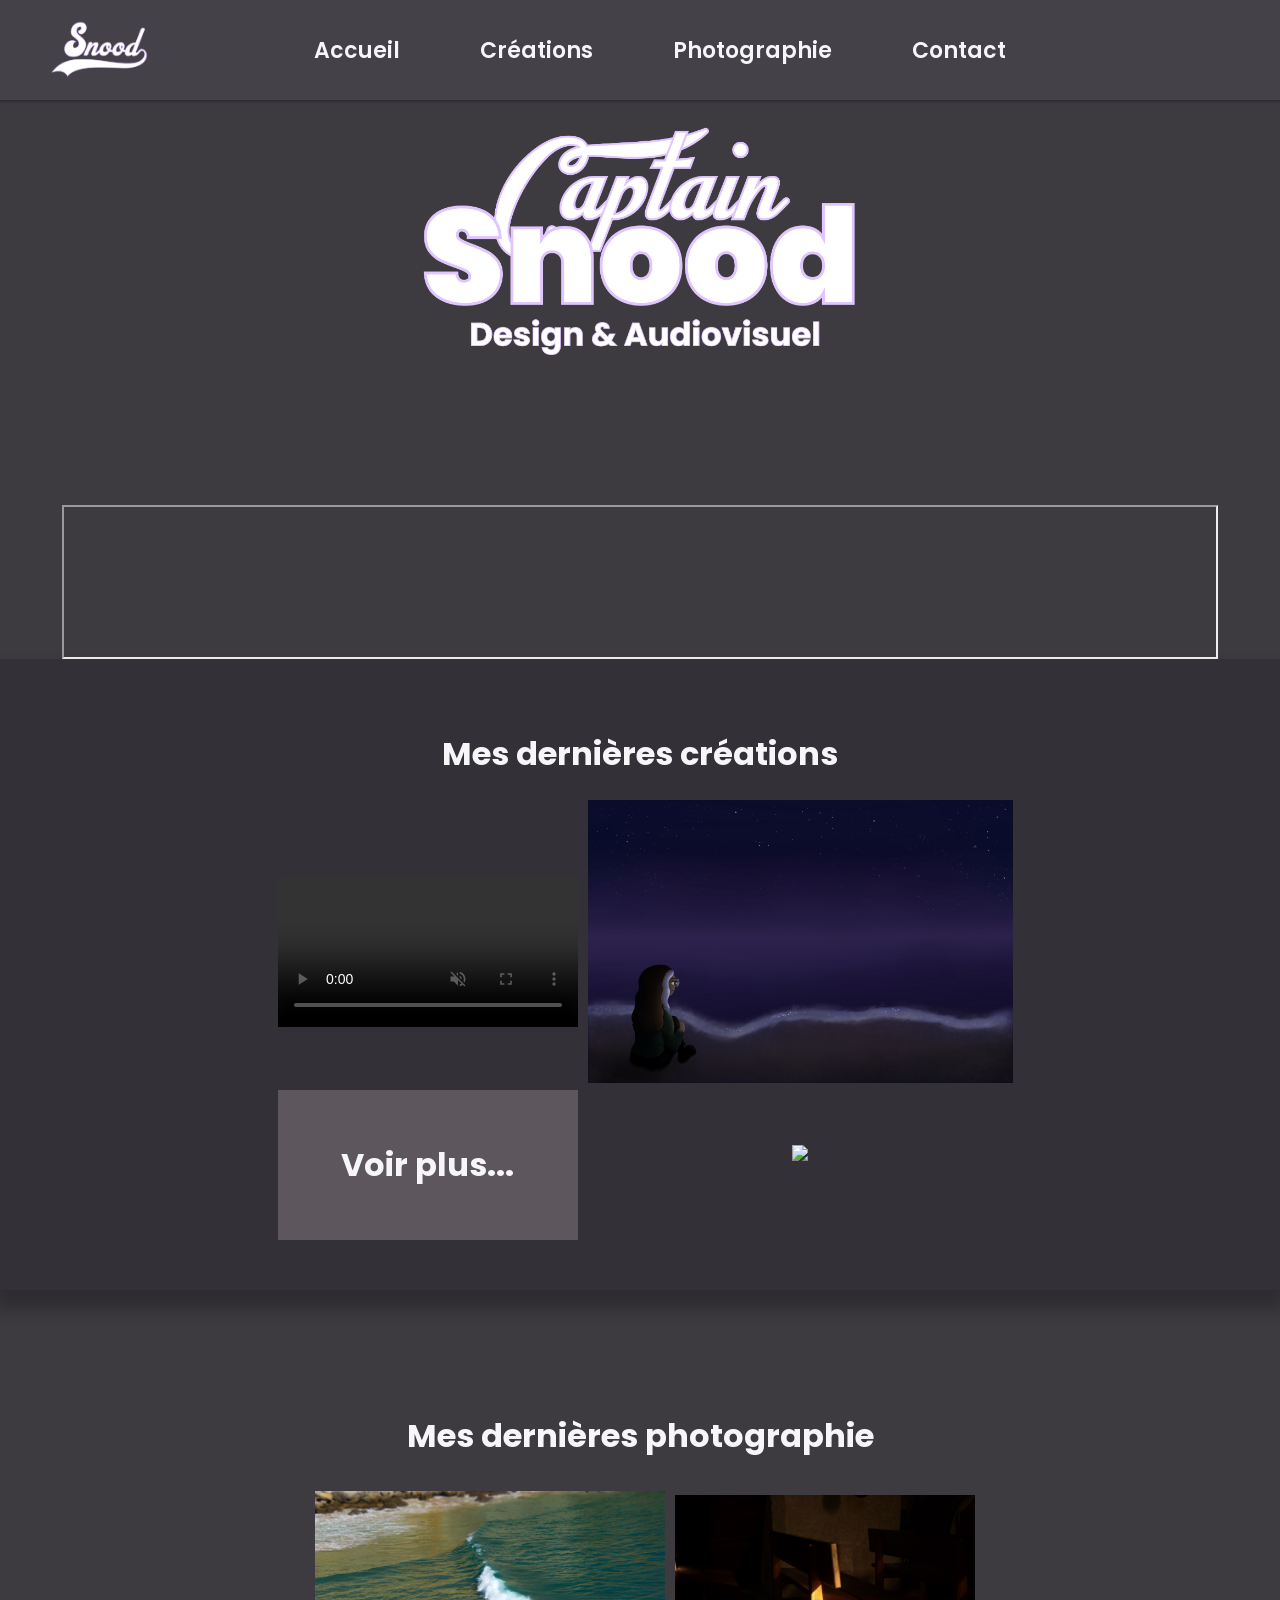
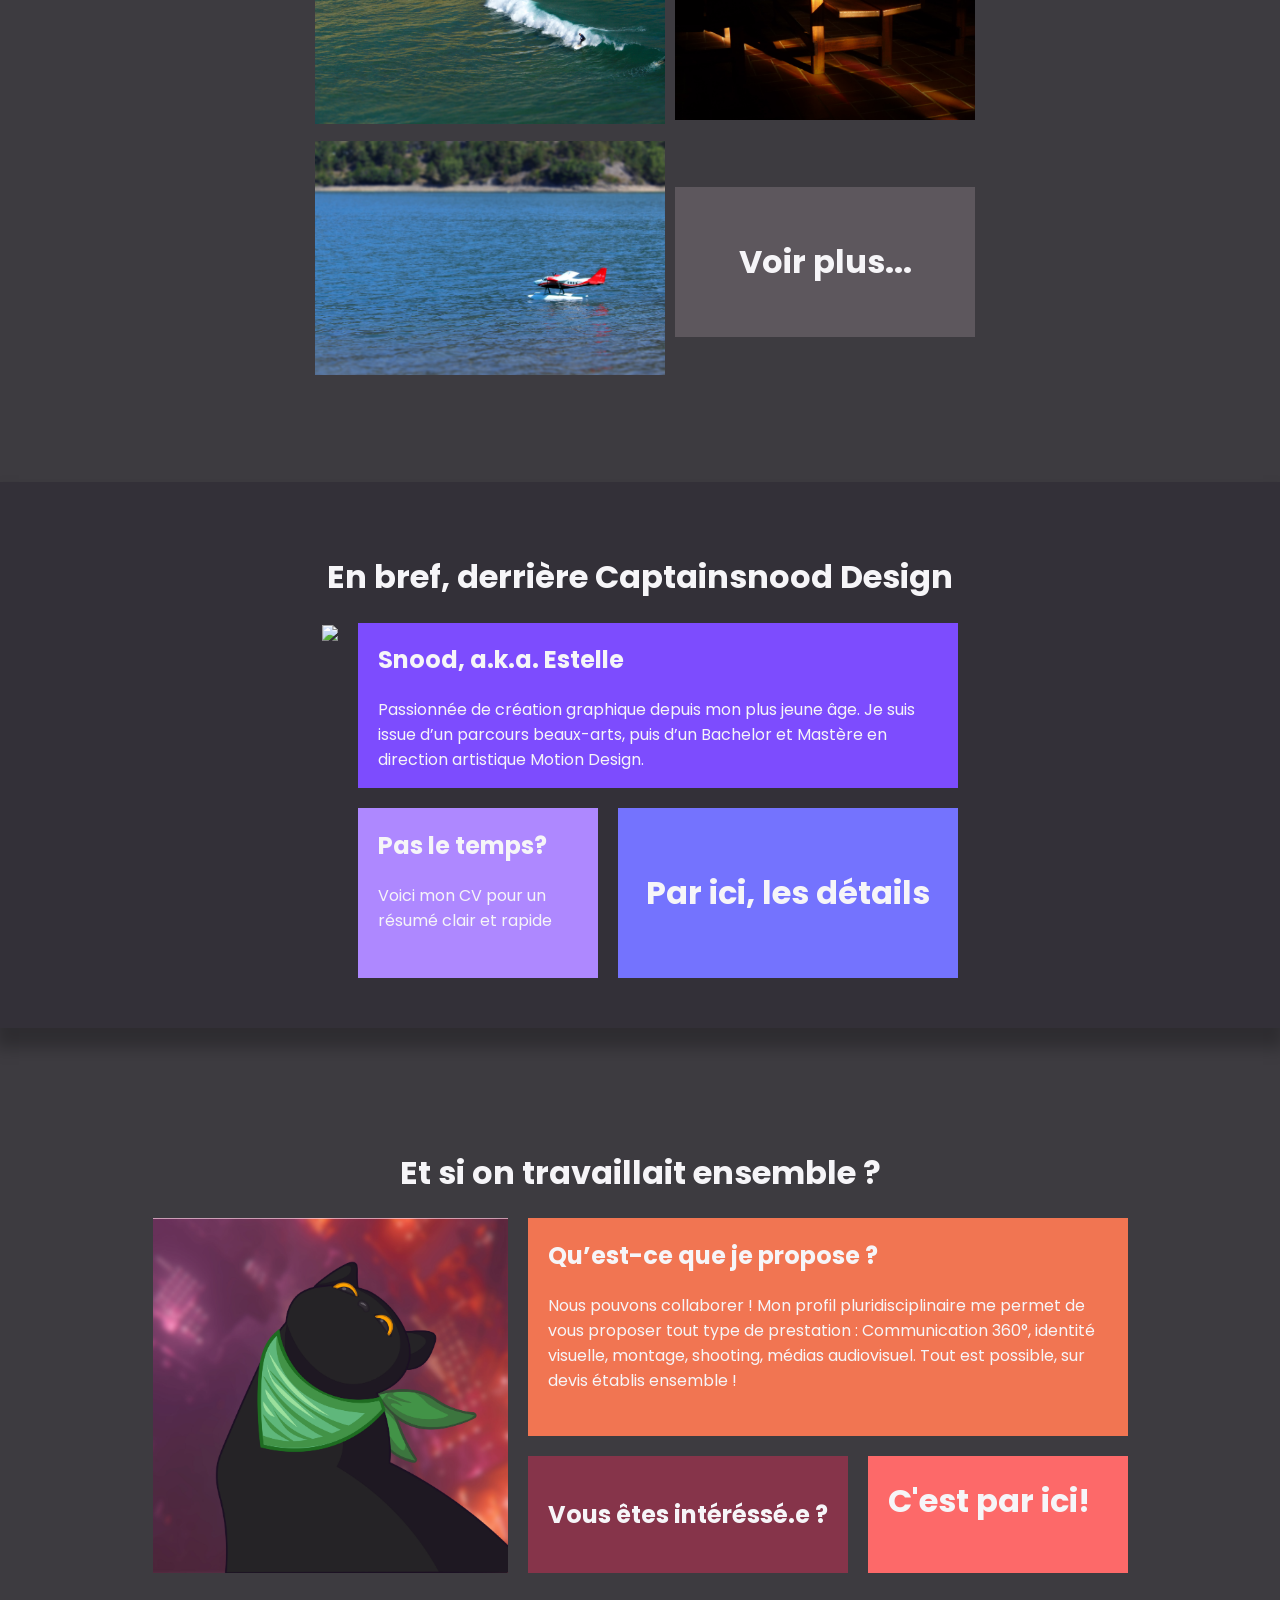
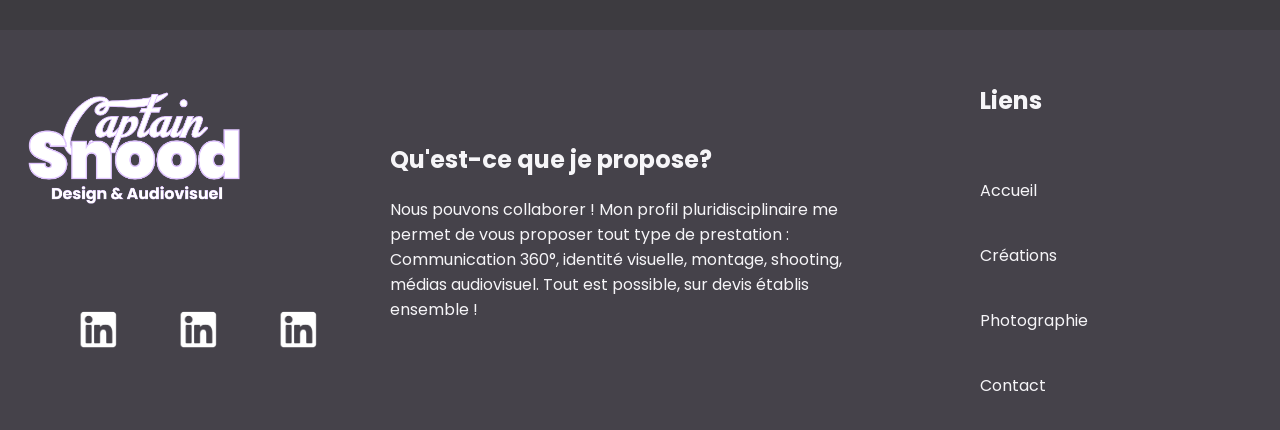
==== commit 2f605a35: "Update index.html" ====
--- a/docs/index.html
+++ b/docs/index.html
@@ -20,8 +20,8 @@
 			</ul>
 		</header>
 			<img id="logo0" src="portfolio\assets\logotype\assets-portfolio-logo-complet-linkedin.png" width="550" alt="Logo captainsnood design et audiovisuel">
-			<iframe id="demoreel" width="70%"
-				 src="https://youtu.be/OEZTq_DAkVc?is=BqnRFiMWJyBEL6QK">
+			<iframe id="demoreel" width="90%" height="auto"
+				 src="https://youtube.com/embed/OEZTq_DAkVc?is=BqnRFiMWJyBEL6QK">
 			</iframe>
 			
 			<!-- Créations -->
@@ -30,7 +30,7 @@
 				<h1 id="titrecrea"> Mes dernières créations </h1>
 				<li id= "crea1">
 				<video width="300px" controls="true" autoplay="true" muted="true" loop="true">
-					<source src="portfolio\creations\17-walking-cat-sunset\walking-sunset-cat-music.mp4">
+					<source src="portfolio\creations\17-walking-cat-sunset\walking-sunset-cat-music.mp4" type="video/mp4">
 				</video>
 				</li>
 				<li id="crea2">
@@ -121,7 +121,7 @@
 			
 		<footer>
 			<br>
-			<img id="logo1" src="portfolio\assets\logotype\assets portfolio_logo_complet_linkedin.png" alt="Logo Captainsnood">
+			<img id="logo1" src="portfolio\assets\logotype\assets-portfolio-logo-complet-linkedin.png" alt="Logo Captainsnood">
 			<a id="logo2" href="" target="_blank">
 				<img src="portfolio\assets\pictos\assets-portfolio-linkedin.png" alt="linkdin">
 			</a>					
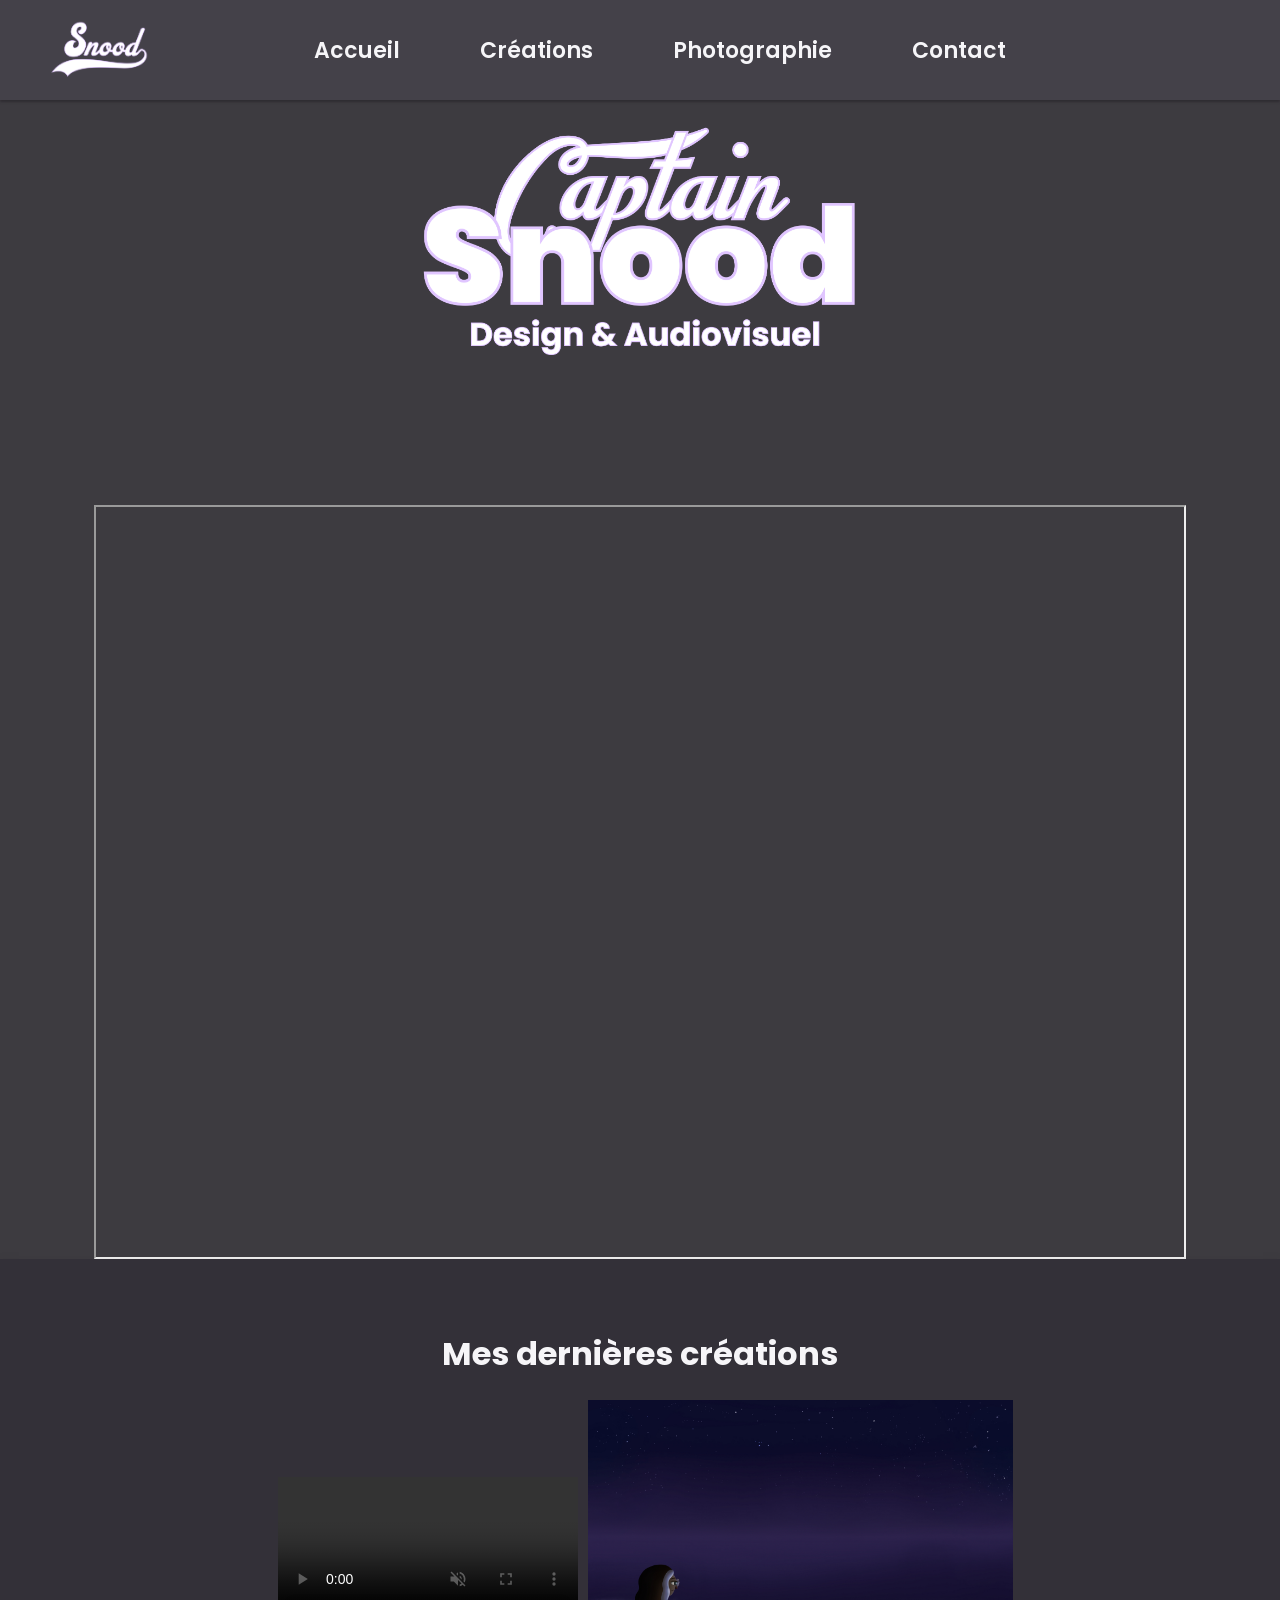
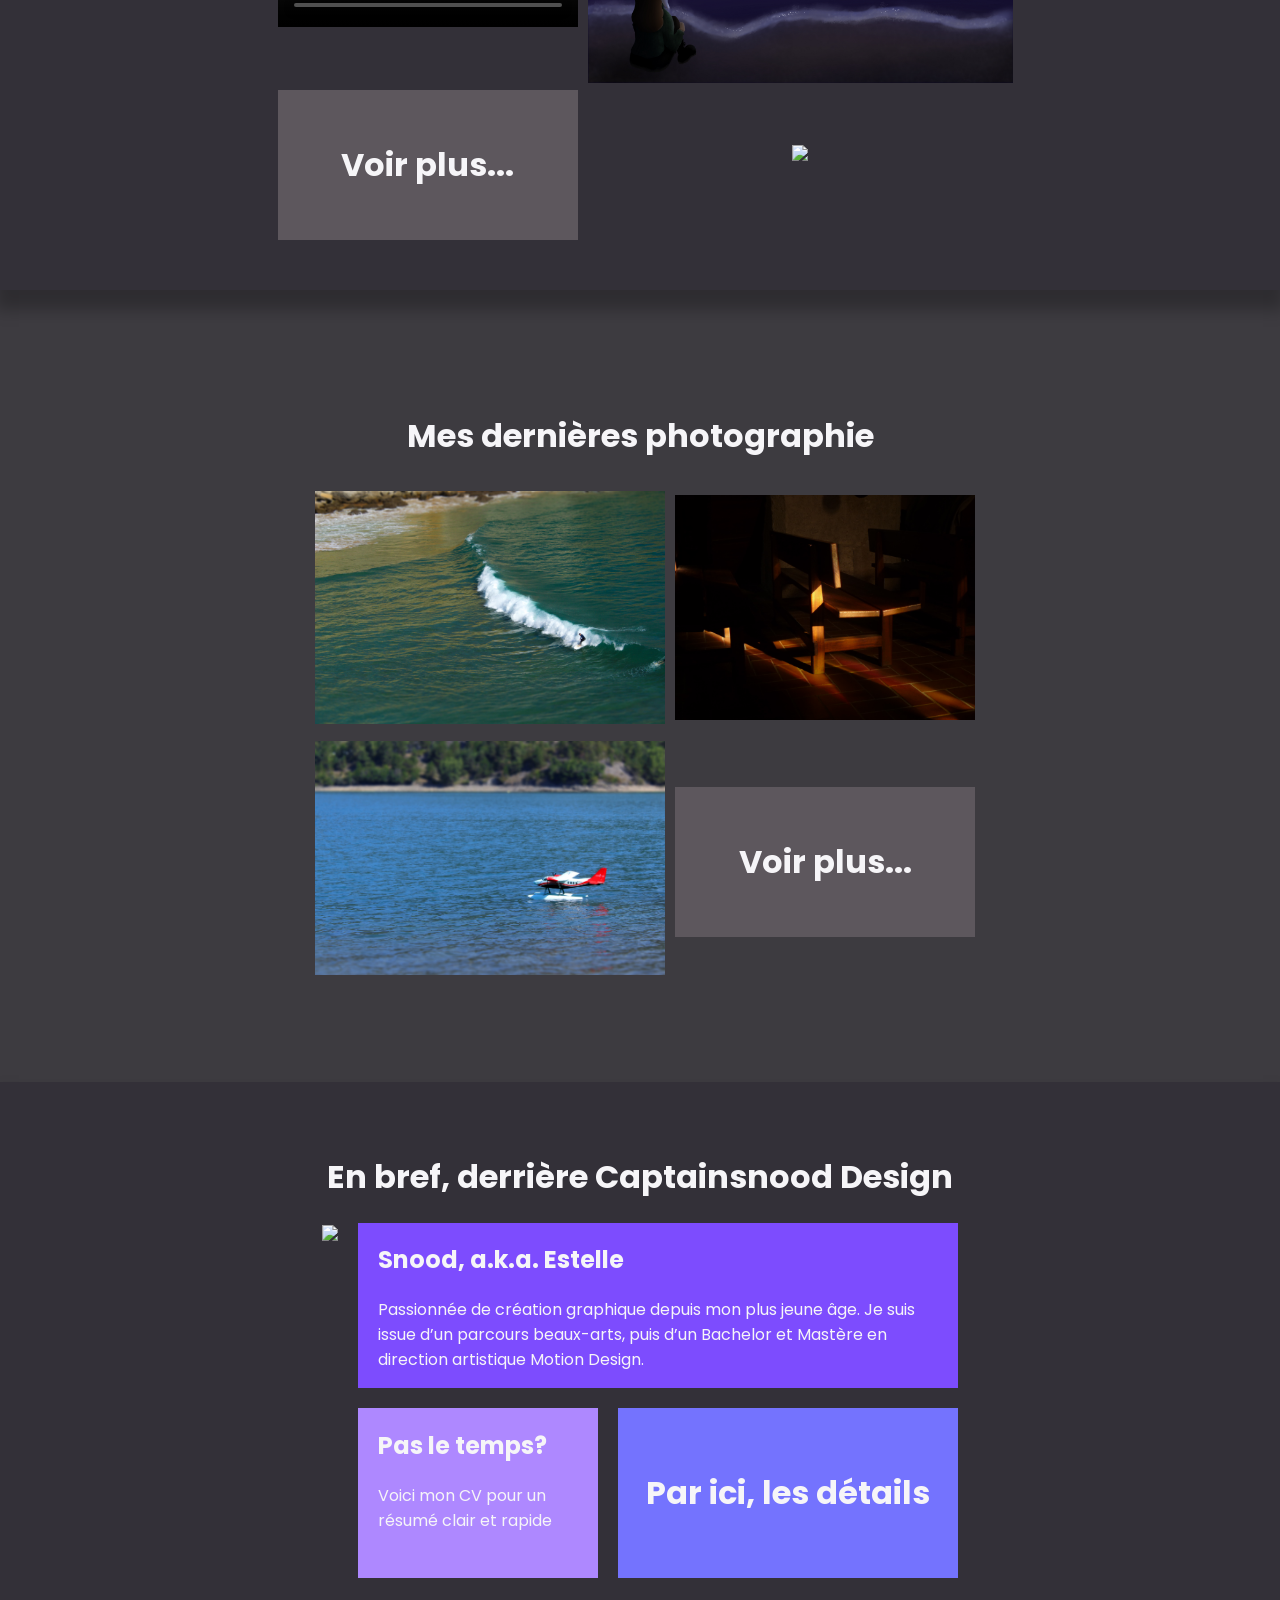
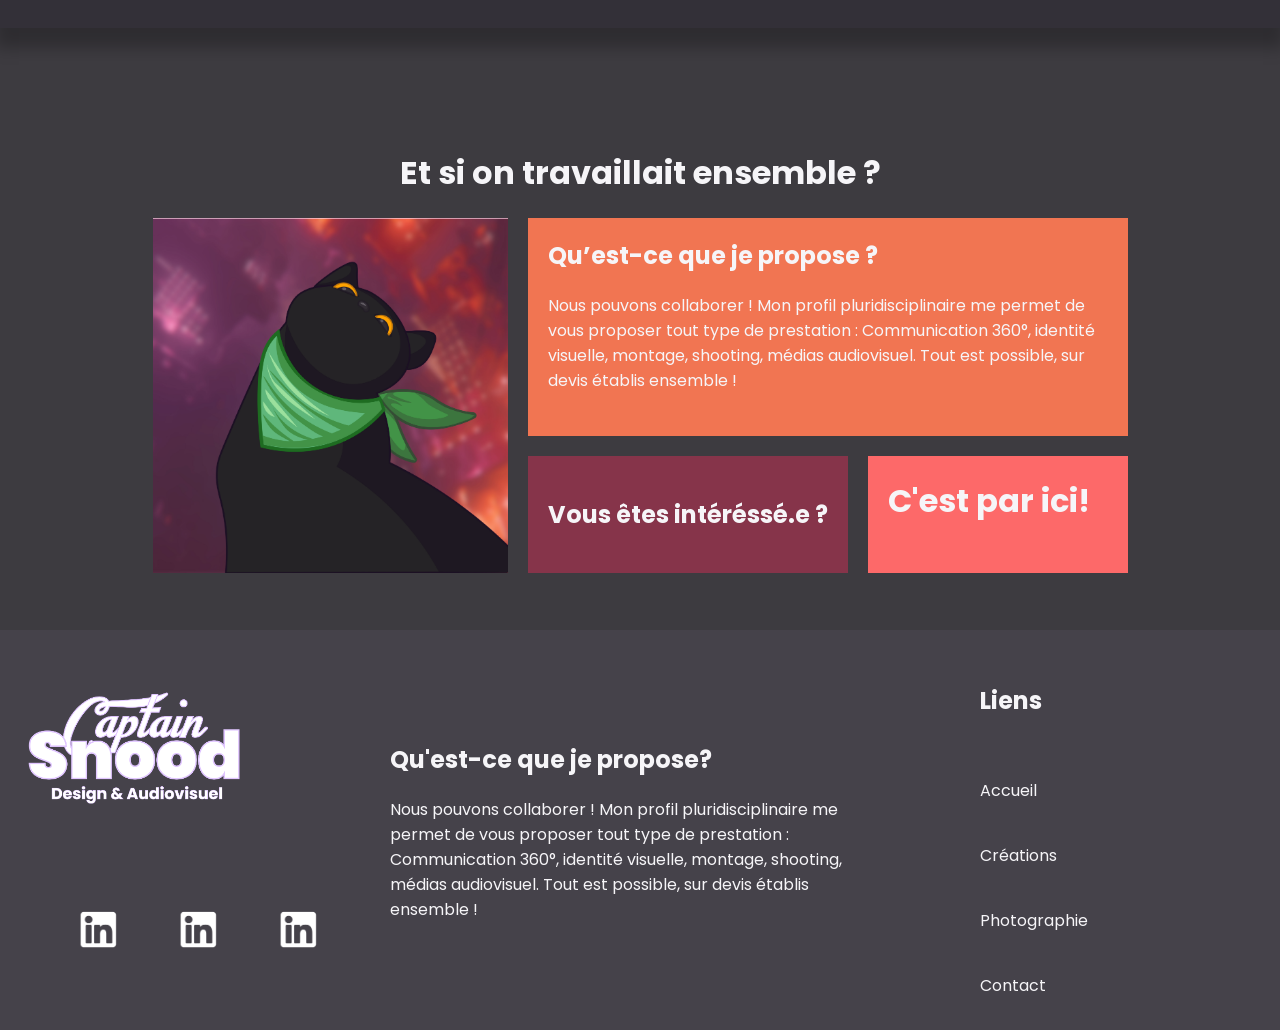
==== commit 7445e5cd: "fix" ====
--- a/docs/index.html
+++ b/docs/index.html
@@ -20,7 +20,7 @@
 			</ul>
 		</header>
 			<img id="logo0" src="portfolio\assets\logotype\assets-portfolio-logo-complet-linkedin.png" width="550" alt="Logo captainsnood design et audiovisuel">
-			<iframe id="demoreel" width="90%" height="auto"
+			<iframe id="demoreel"
 				 src="https://youtube.com/embed/OEZTq_DAkVc?is=BqnRFiMWJyBEL6QK">
 			</iframe>
 			
@@ -30,7 +30,7 @@
 				<h1 id="titrecrea"> Mes dernières créations </h1>
 				<li id= "crea1">
 				<video width="300px" controls="true" autoplay="true" muted="true" loop="true">
-					<source src="portfolio\creations\17-walking-cat-sunset\walking-sunset-cat-music.mp4" type="video/mp4">
+					<source src="portfolio\creations\17-walking-cat-sunset\walking-cat-sunset-music.mp4" type="video/mp4">
 				</video>
 				</li>
 				<li id="crea2">
--- a/docs/Style.css
+++ b/docs/Style.css
@@ -96,6 +96,8 @@
 				display: block;
 				margin-left: auto;
 				margin-right: auto;
+				width: 85%;
+				height: 750px;
 				}
 			#creations {
 				position: relative;
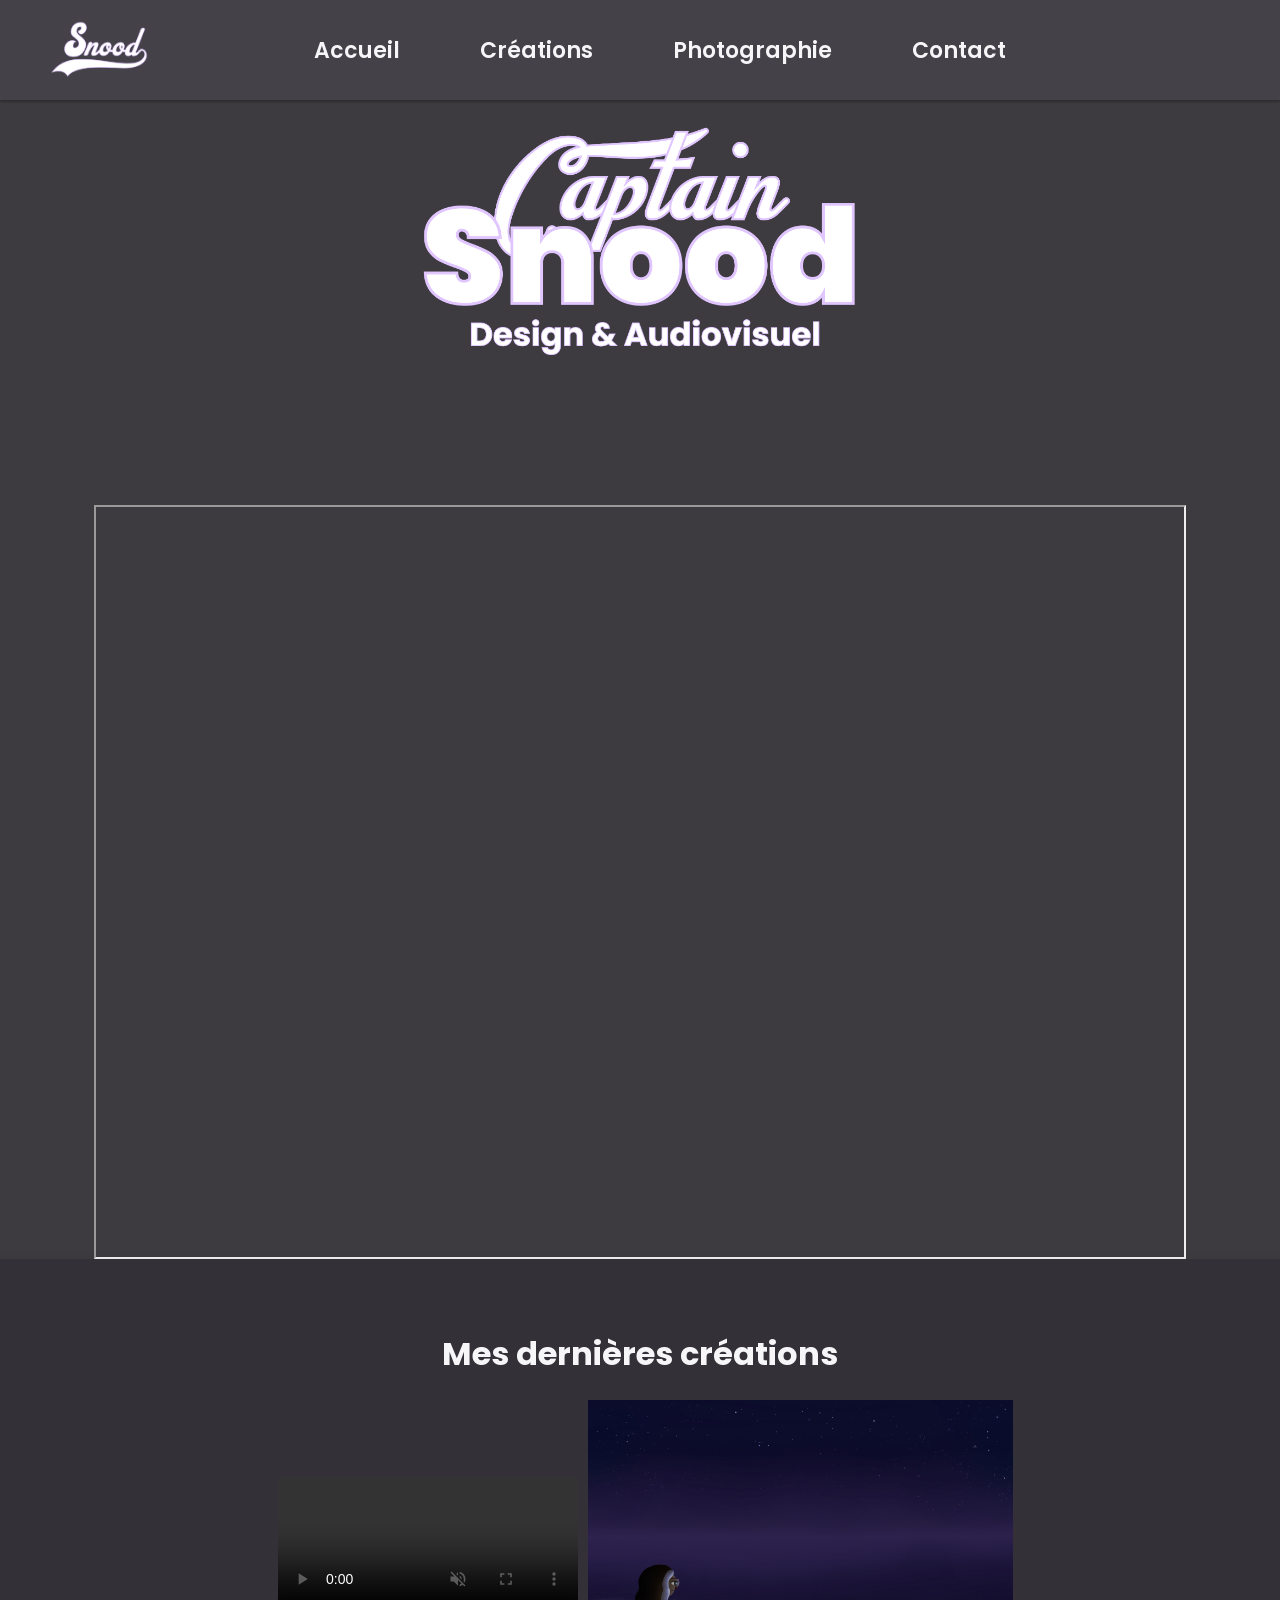
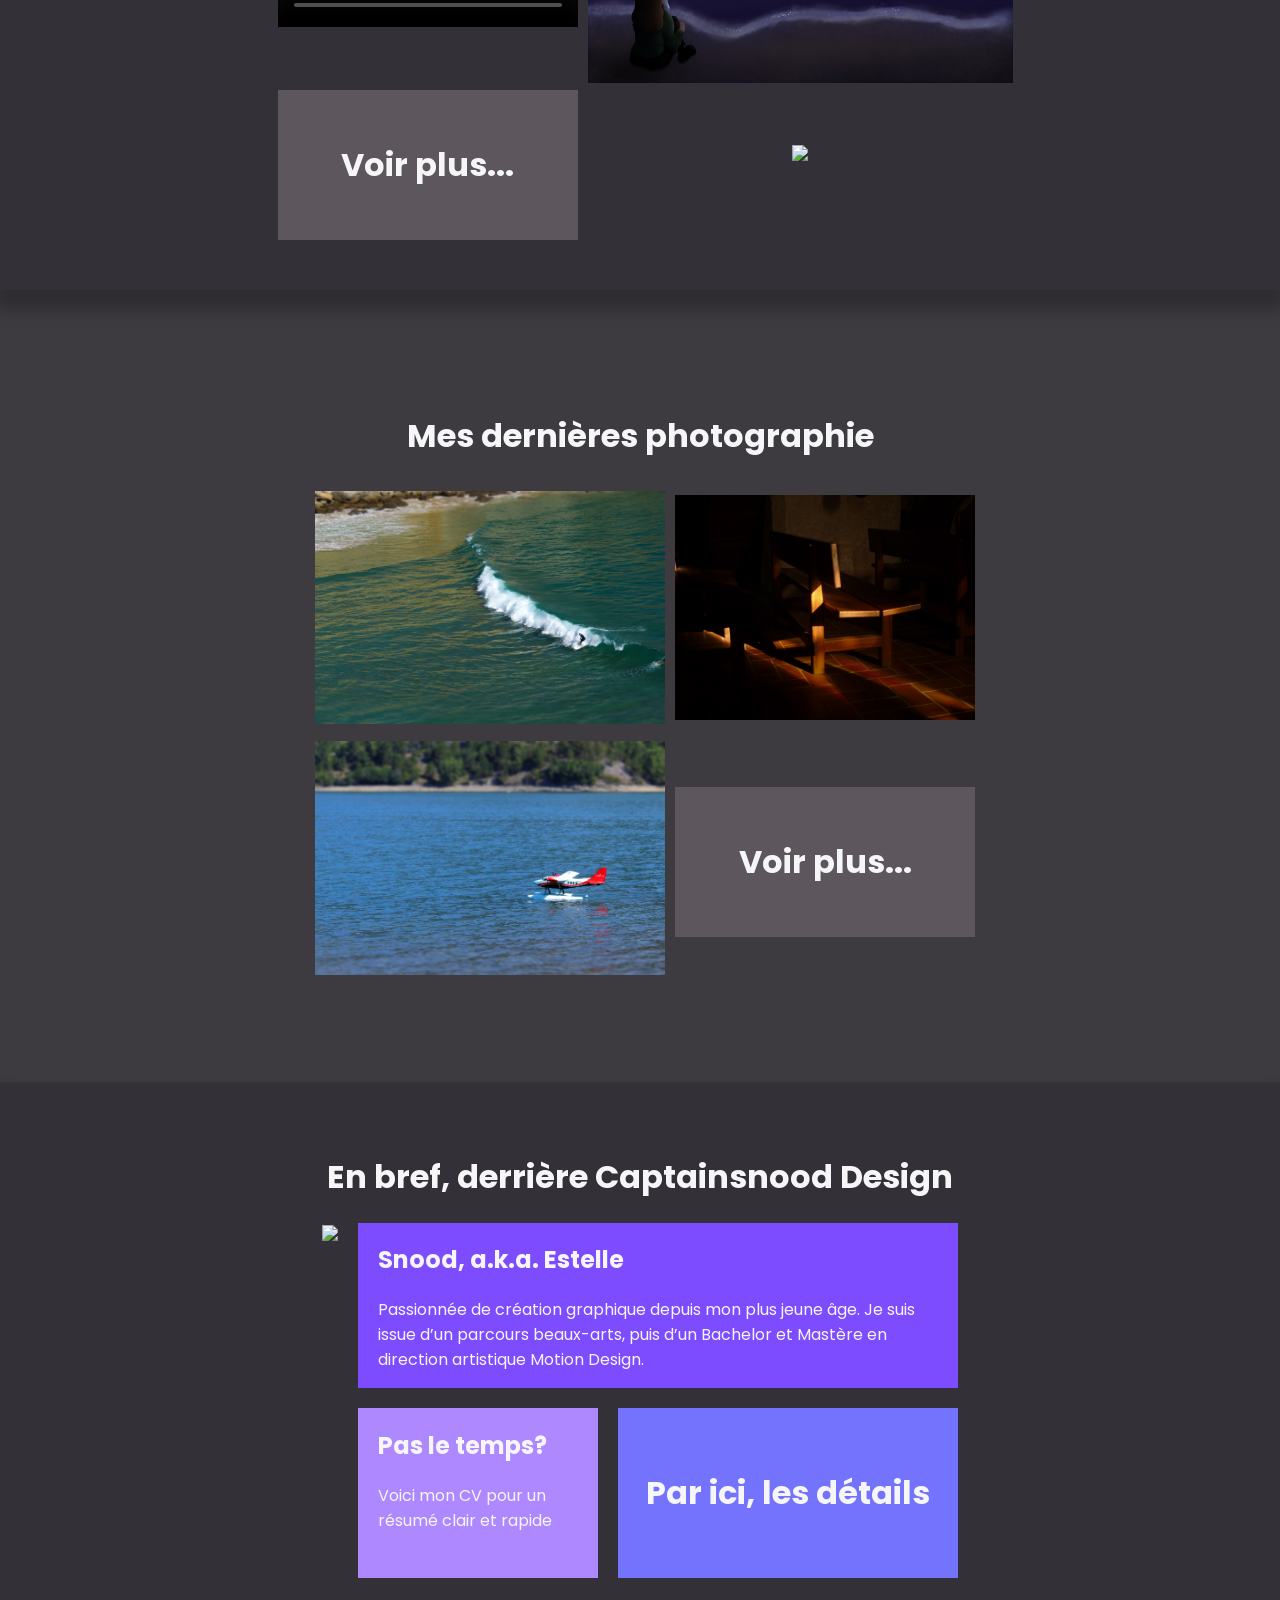
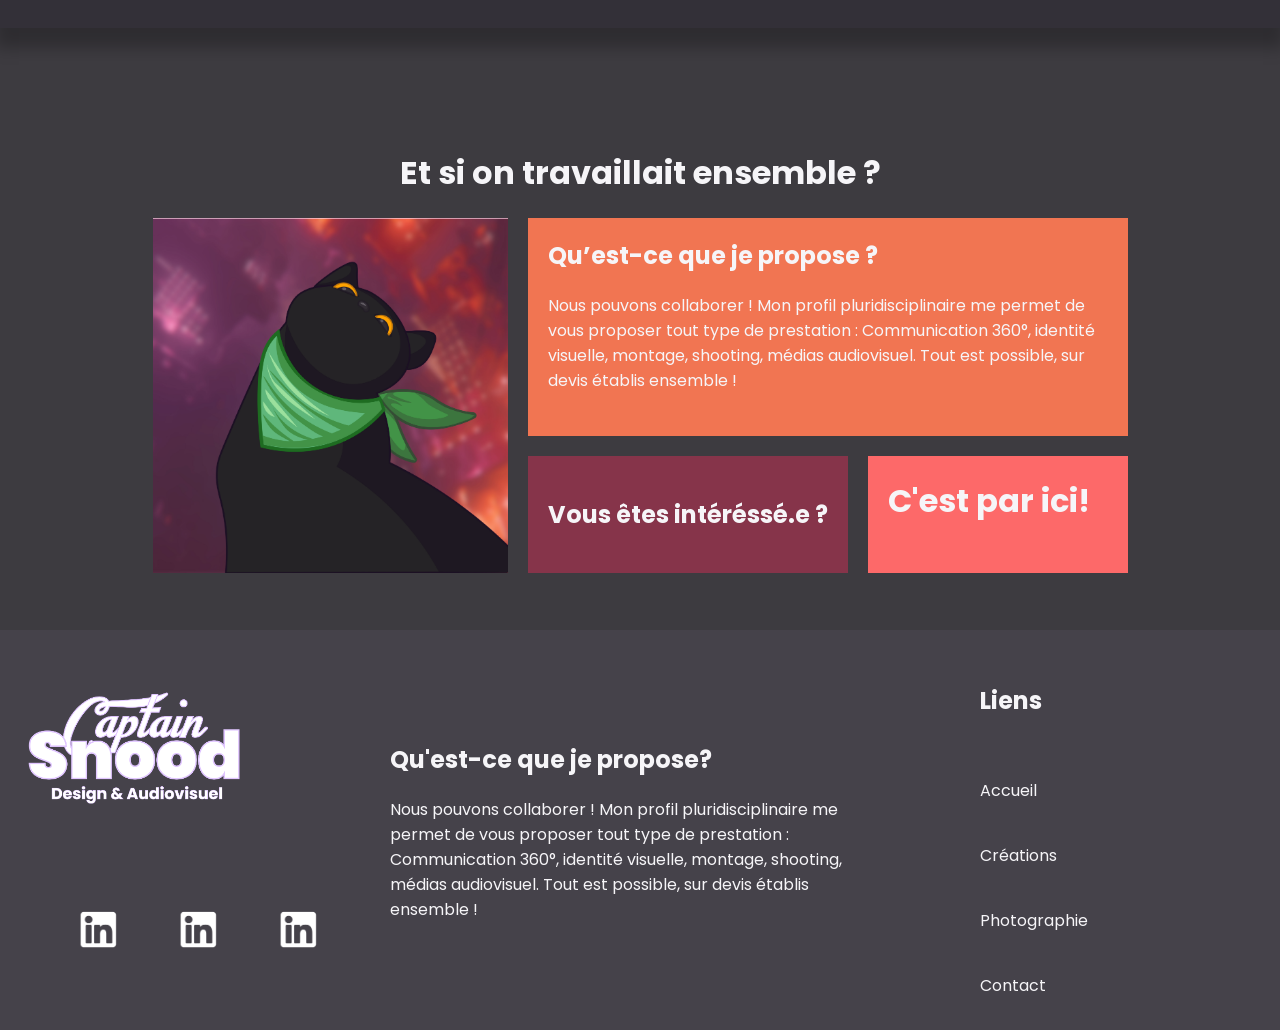
==== commit 2332070a: "bori fix" ====
--- a/docs/index.html
+++ b/docs/index.html
@@ -42,7 +42,7 @@
 					</a>
 				</li>
 				<li id="crea3">
-				<img width="425px" src="portfolio\creations\21-Illustration-field-cat\sketch1777026624019.jpeg">
+				<img width="425px" src="portfolio\creations\21-Illustration-field-cat\bori-in-field.jpeg">
 				</li>
 			</ul>
 			
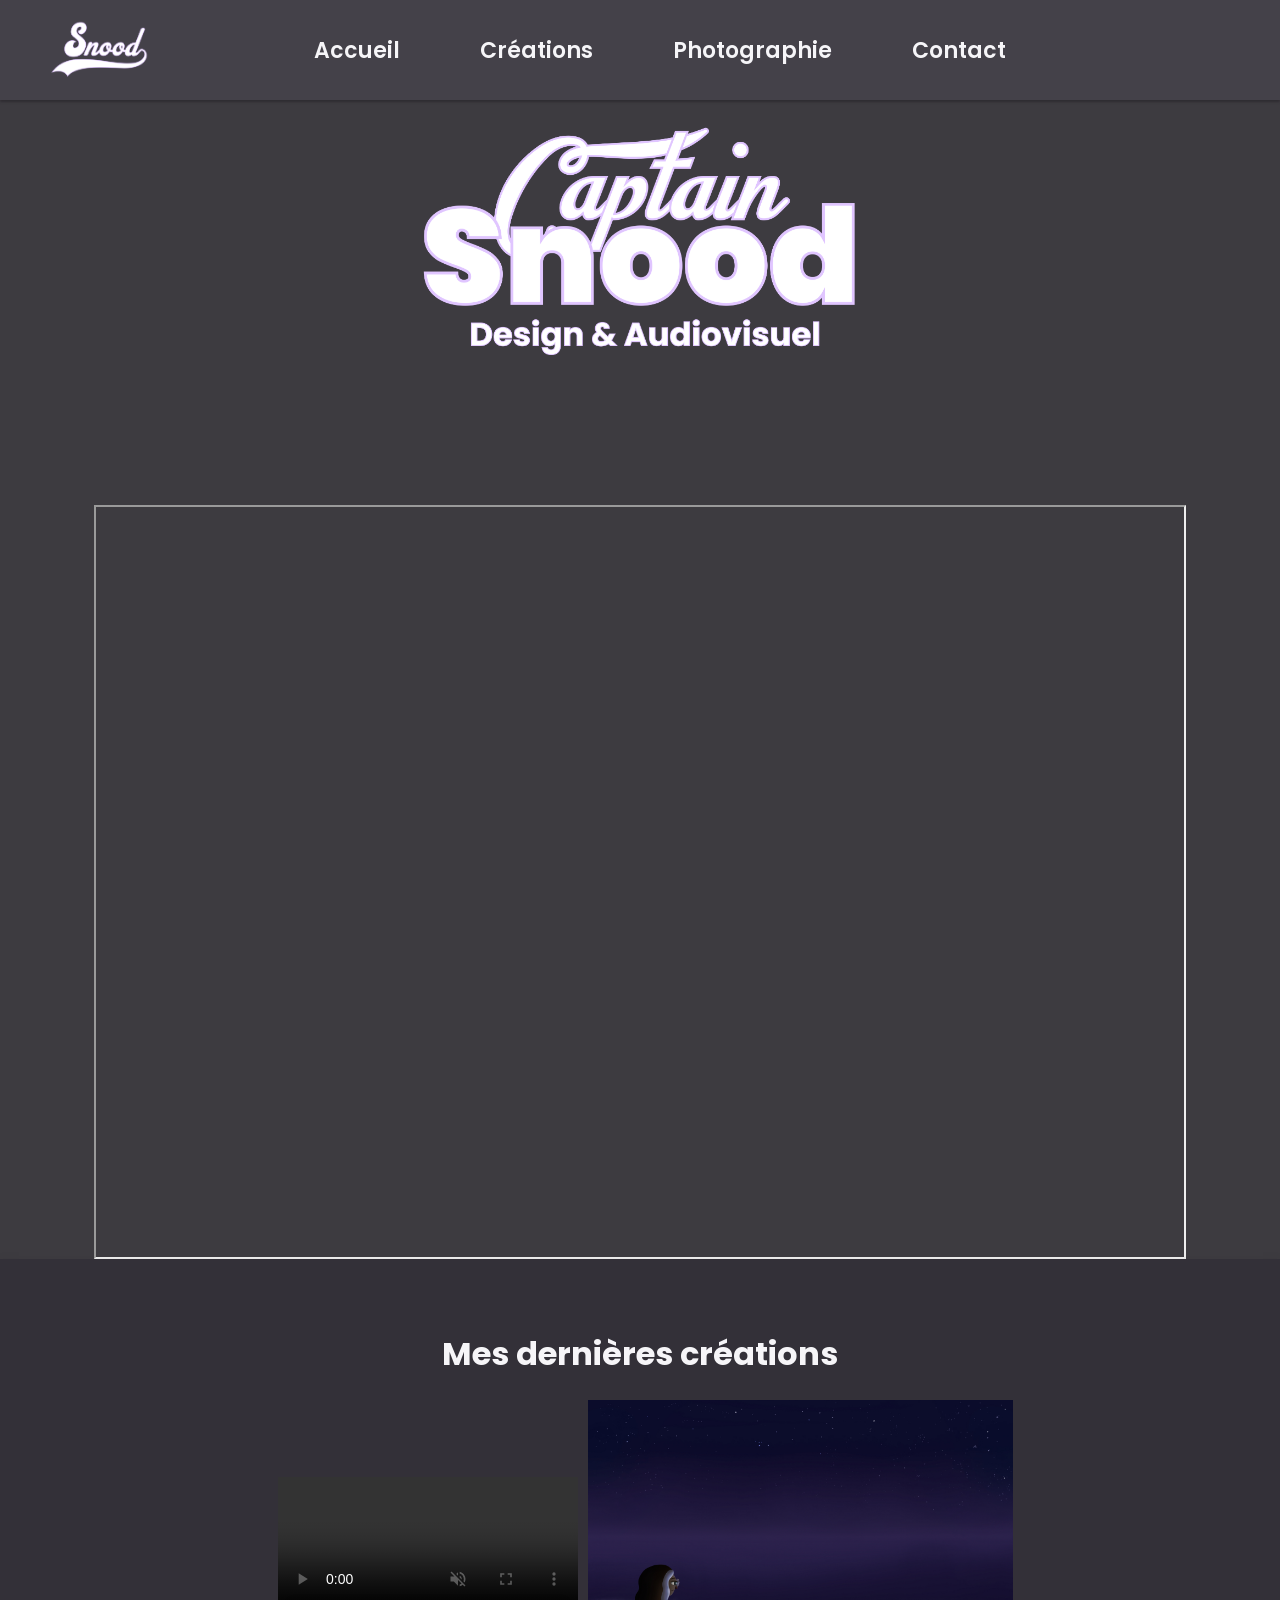
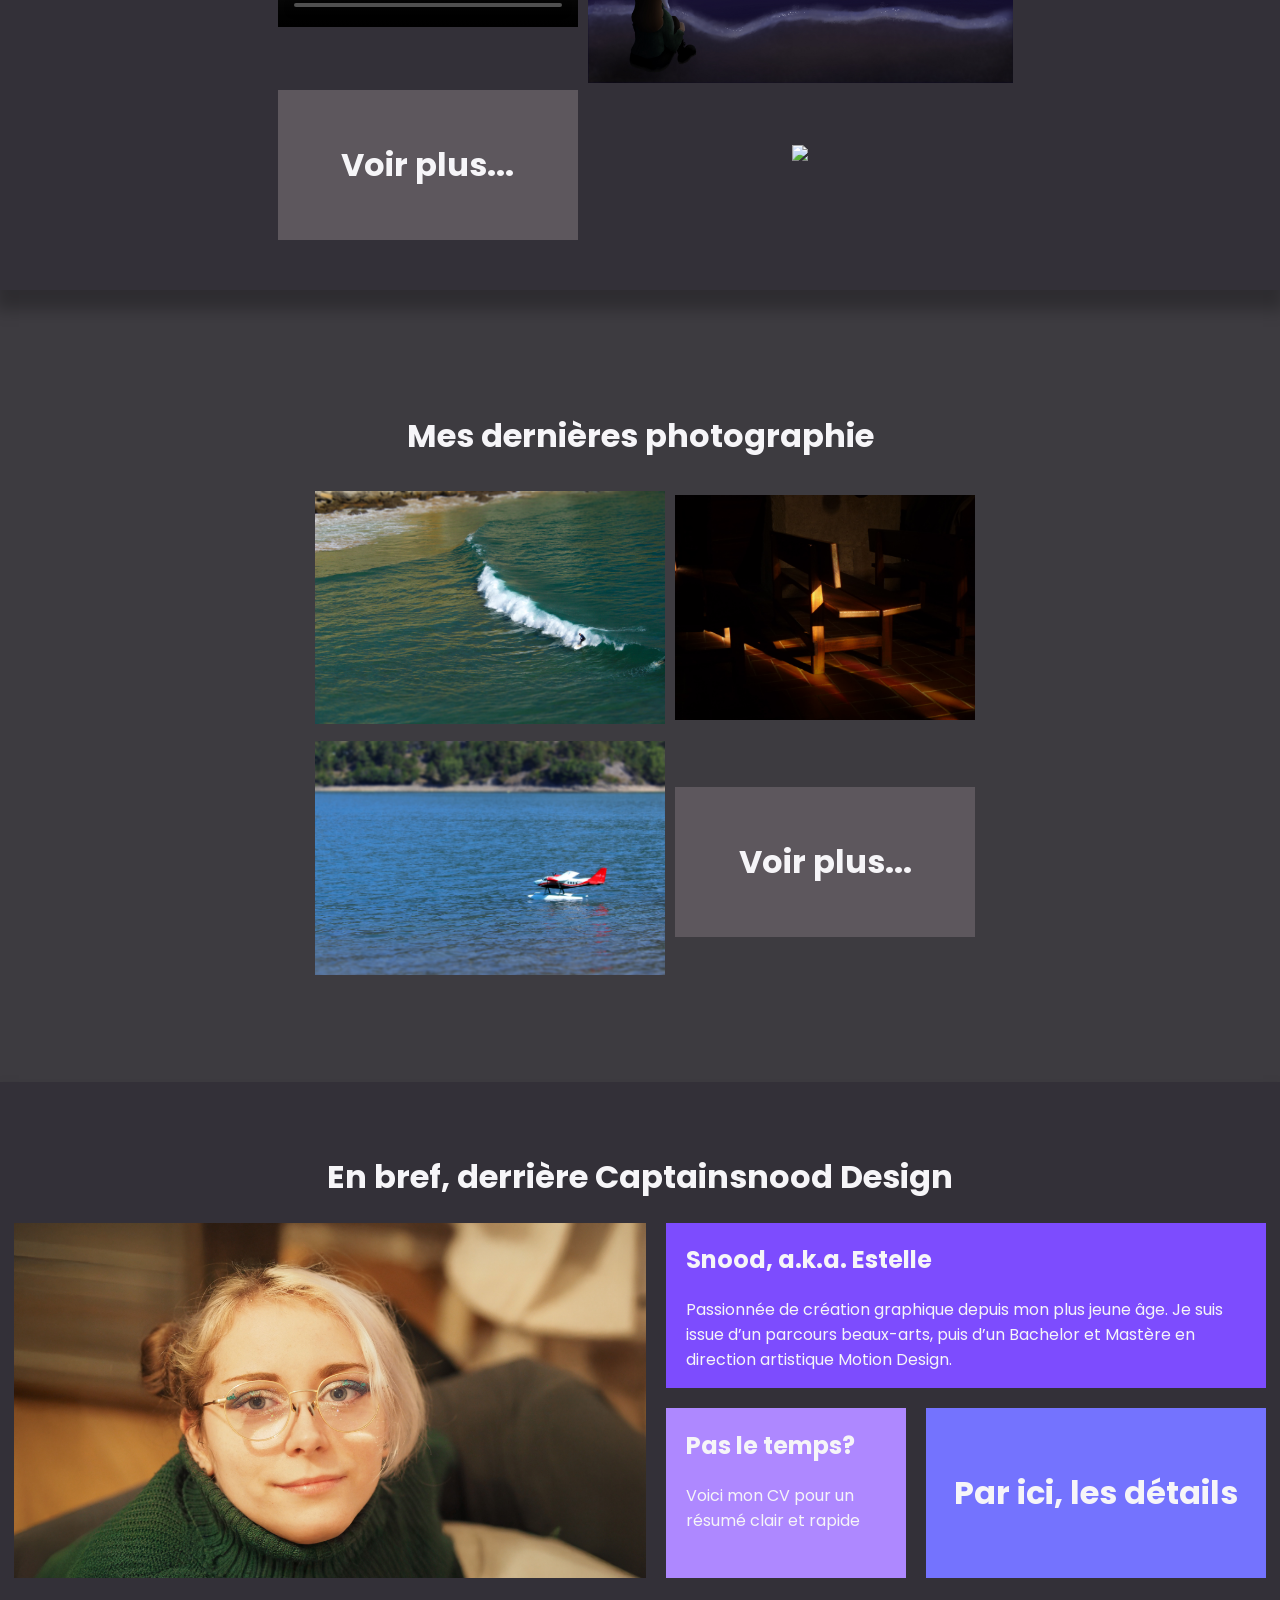
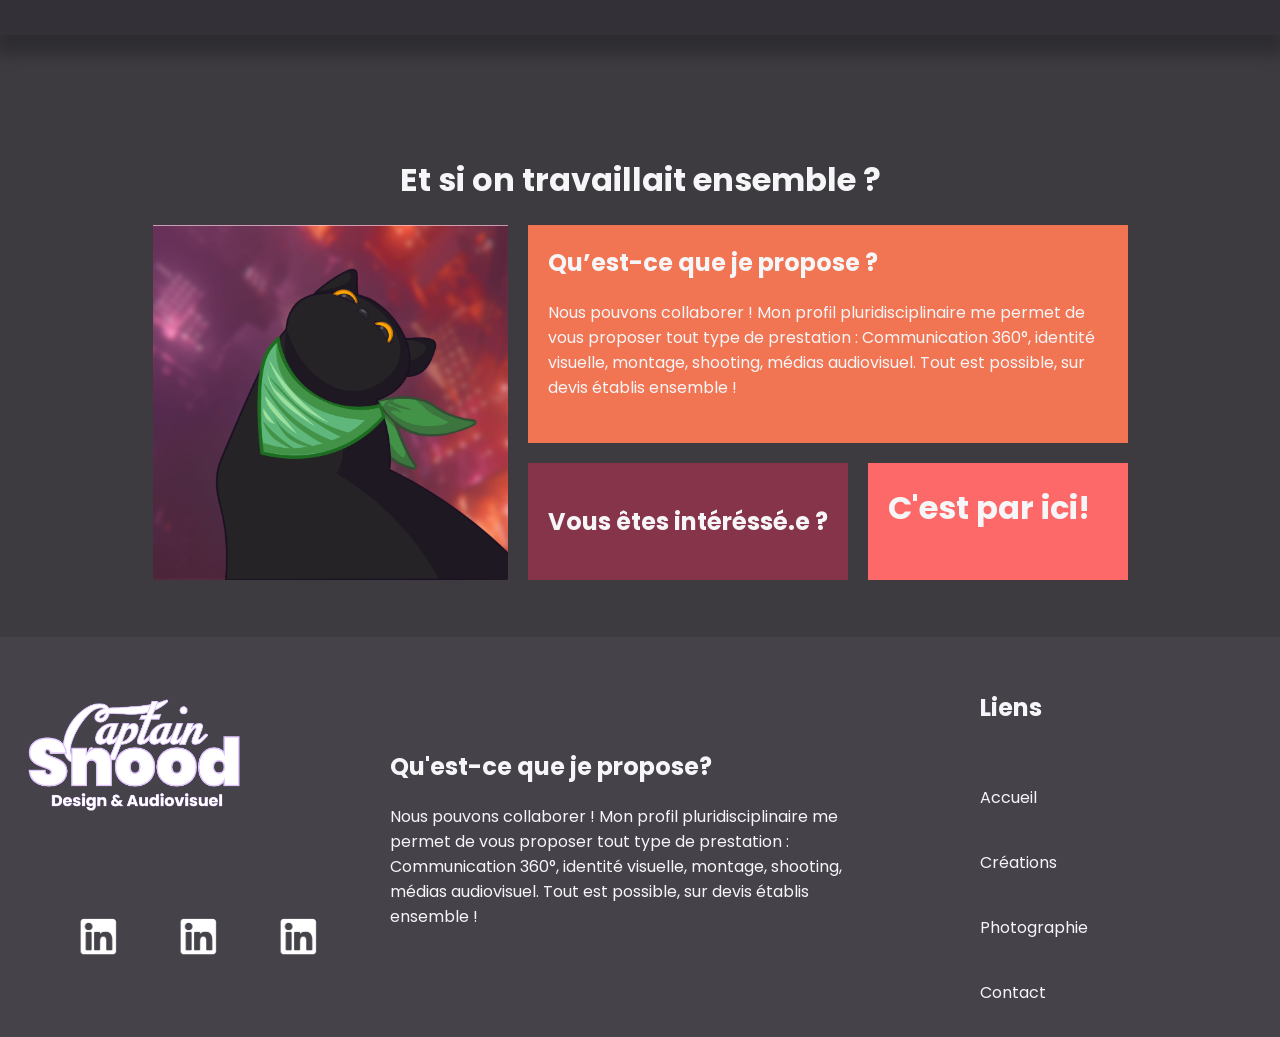
==== commit c39c4047: "fix bref" ====
--- a/docs/index.html
+++ b/docs/index.html
@@ -71,7 +71,7 @@
 			<ul id="en-bref">
 				<h1 id="breftitre"> En bref, derrière Captainsnood Design </h1>
 				<li>
-					<img id="trombi" src="portfolio\mes-infos\moi\Moi 2026.jpg">
+					<img id="trombi" src="portfolio\mes-infos\MOI\Moi2026.jpg">
 				</li>
 				<li>
 					<ul id="breftext">
@@ -84,7 +84,7 @@
 							<p> Voici mon CV pour un résumé clair et rapide </p>
 						</li>
 						<li id="cv">
-							<a href="portfolio\mes-infos\cv\BRAS Estelle - CV Chargée de Communication.pdf" target="_blank">
+							<a href="portfolio\mes-infos\CV\BRASEstelle-CV-Chargée-de-Communication.pdf" target="_blank">
 								<h1>Par ici, les détails</h1>
 							</a>
 						</li>
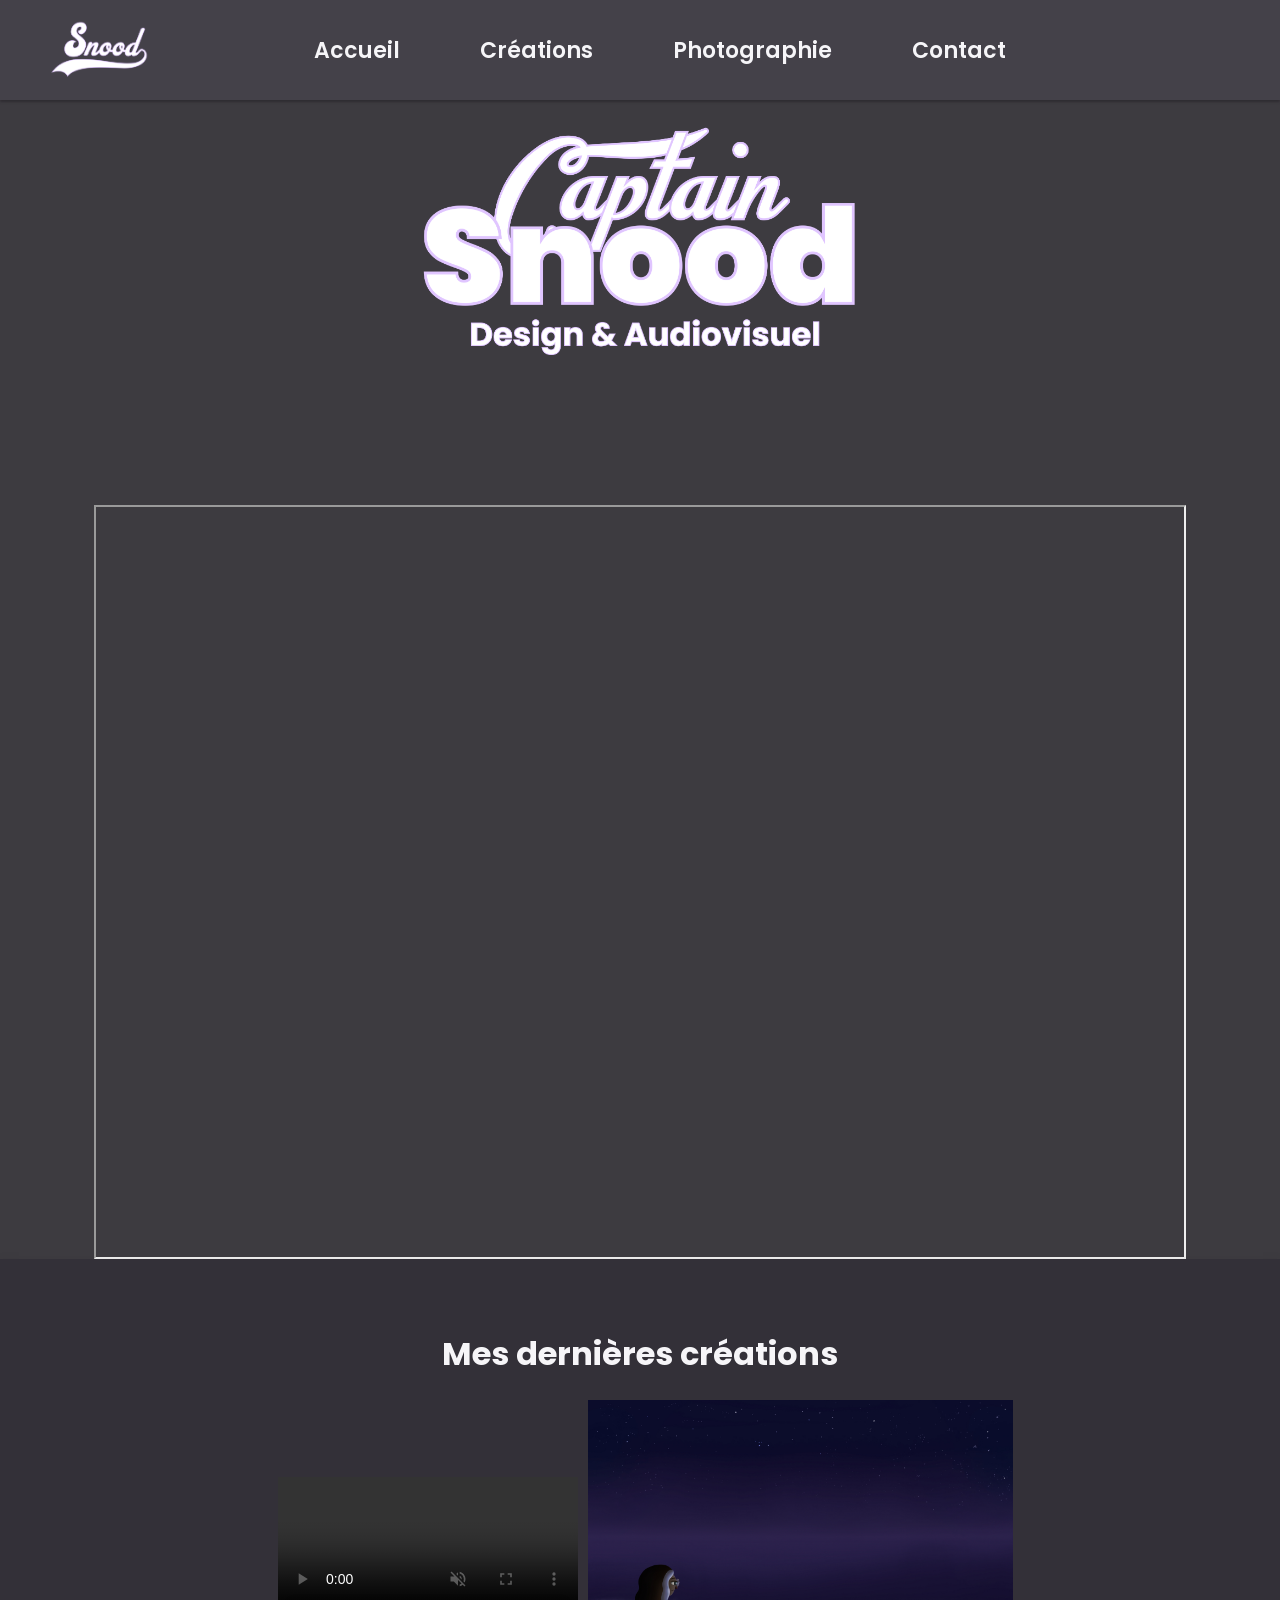
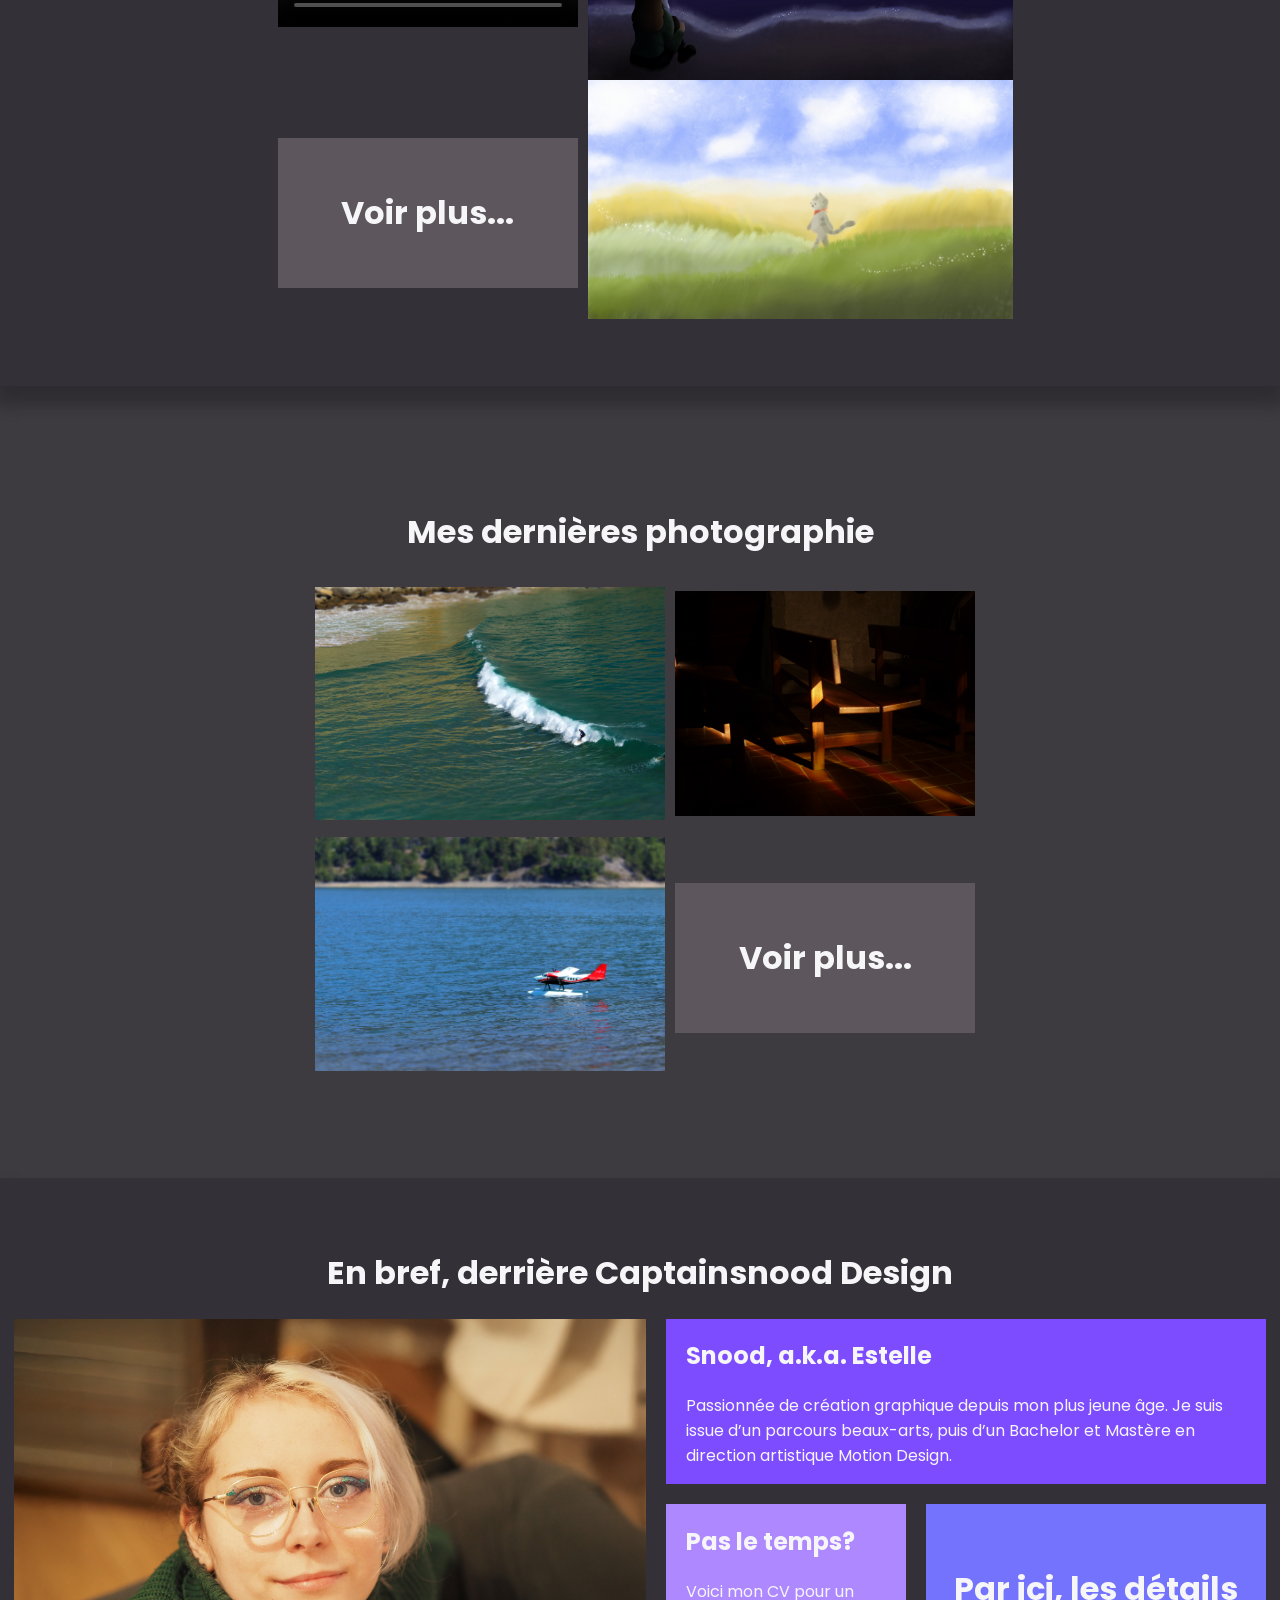
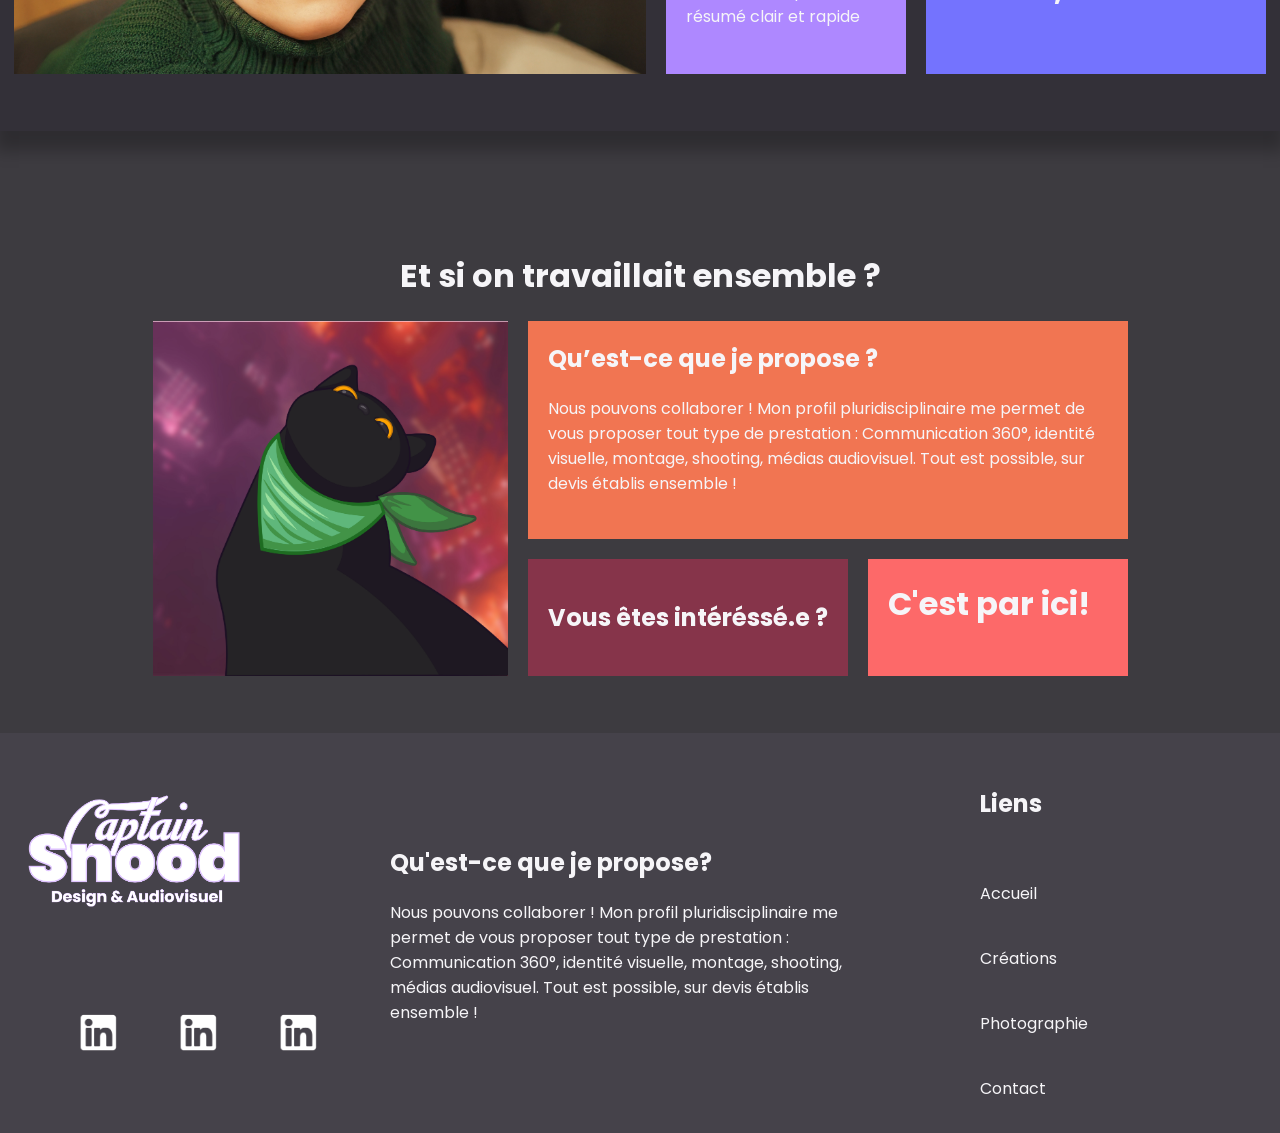
==== commit b3470ebc: "Update index.html" ====
--- a/docs/index.html
+++ b/docs/index.html
@@ -42,7 +42,7 @@
 					</a>
 				</li>
 				<li id="crea3">
-				<img width="425px" src="portfolio\creations\21-Illustration-field-cat\bori-in-field.jpeg">
+				<img width="425px" src="portfolio\creations\21-illustration-field-cat\bori-in-field.jpeg">
 				</li>
 			</ul>
 			
